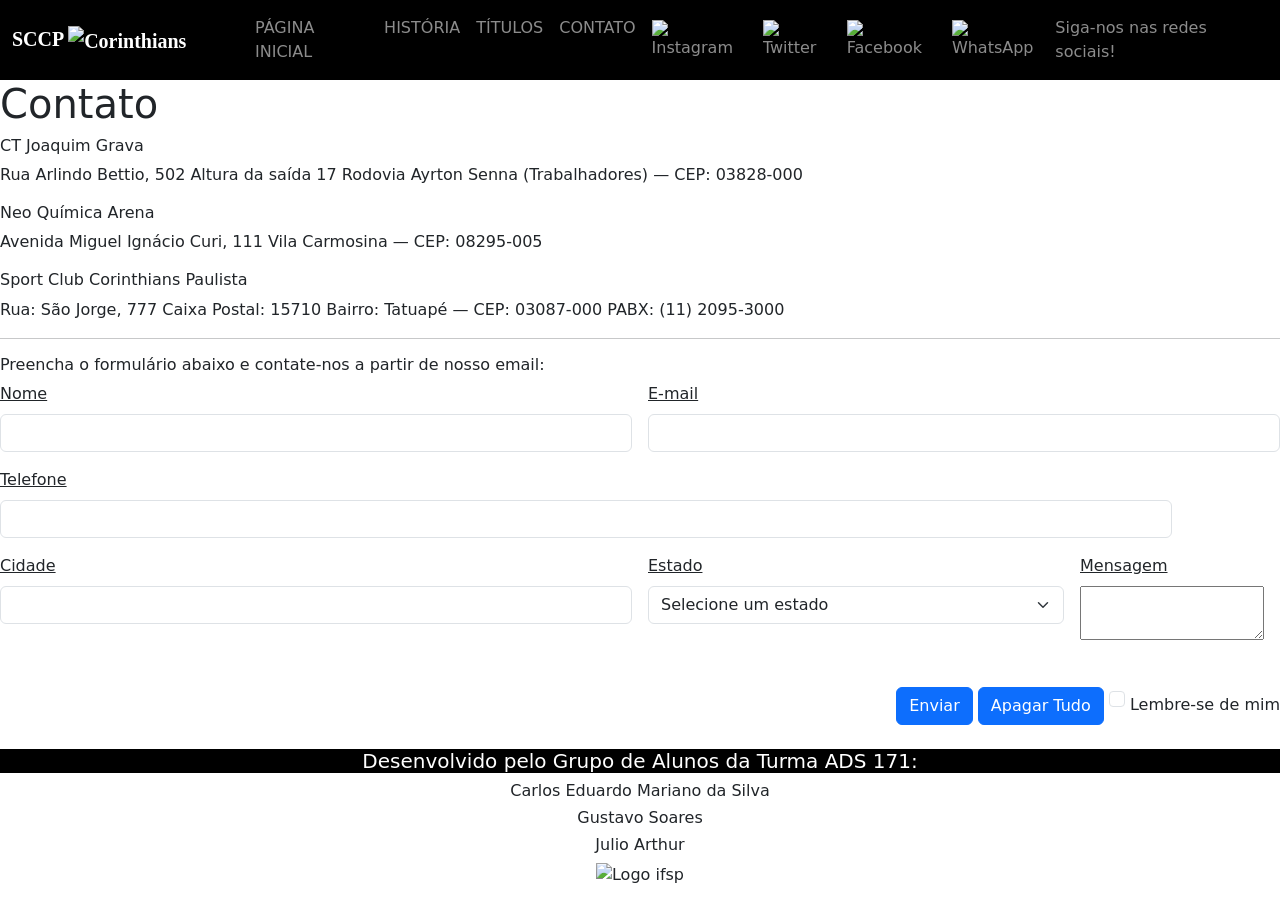
==== contato.html @ b01d052d "Criação do arquivo php e correção do footer" ====
<!DOCTYPE html>
<html lang="pt-br">

<head>
  <meta charset="UTF-8">
  <meta name="viewport" content="width=device-width, initial-scale=1.0">
  <title>Contato</title>
  <link rel="stylesheet" href="style.css" />
  <link rel="icon" type="image/x-icon" href="">
  <link href="https://cdn.jsdelivr.net/npm/bootstrap@5.3.8/dist/css/bootstrap.min.css" rel="stylesheet"
    integrity="sha384-sRIl4kxILFvY47J16cr9ZwB07vP4J8+LH7qKQnuqkuIAvNWLzeN8tE5YBujZqJLB" crossorigin="anonymous">
  <script src="https://cdn.jsdelivr.net/npm/bootstrap@5.3.8/dist/js/bootstrap.bundle.min.js"
    integrity="sha384-FKyoEForCGlyvwx9Hj09JcYn3nv7wiPVlz7YYwJrWVcXK/BmnVDxM+D2scQbITxI"
    crossorigin="anonymous"></script>
</head>

<body>
  <header>
    <nav class="navbar navbar-expand-lg navbar-dark bg-black">
      <div class="container-fluid">
        <a class="navbar-brand" href="#">SCCP
          <img src="https://i.pinimg.com/474x/9c/88/16/9c88169eb760b6997a465f216d7a9892.jpg" alt="Corinthians"
            width="20">
          <button class="navbar-toggler" type="button" data-bs-toggle="collapse" data-bs-target="#navbarText"
            aria-controls="navbarText" aria-expanded="false" aria-label="Toggle navigation">
            <span class="navbar-toggler-icon"></span>
          </button>
          <div class="collapse navbar-collapse" id="navbarText">
            <ul class="navbar-nav me-auto mb-2 mb-lg-0">
              <li class="nav-item">
                <a class="nav-link active" aria-current="page" href="#"></a>
              </li>
              <li class="nav-item">
                <a class="nav-link" href="index.html">PÁGINA INICIAL</a>
              </li>
              <li class="nav-item">
                <a class="nav-link" href="sobre.html">HISTÓRIA</a>
              </li>
              <li class="nav-item">
                <a class="nav-link" href="titulos.html">TÍTULOS</a>
              </li>
              <li class="nav-item">
                <a class="nav-link" href="contato.html">CONTATO</a>
              </li>
            </ul>


            <ul class="navbar-nav ms-auto">
              <li class="nav-item">
                <a class="nav-link" href="https://www.instagram.com/corinthians/" target="_blank">
                  <img src="https://static.corinthians.com.br/files/assets/svg/instagram.svg" alt="Instagram"
                    width="25">
                </a>
              </li>
              <li class="nav-item">
                <a class="nav-link" href="https://twitter.com/corinthians" target="_blank">
                  <img src="https://static.corinthians.com.br/img/twitter-x-v2.svg" alt="Twitter" width="25">
                </a>
              </li>
              <li class="nav-item">
                <a class="nav-link" href="https://www.facebook.com/corinthians" target="_blank">
                  <img src="https://static.corinthians.com.br/files/assets/svg/facebook.svg" alt="Facebook" width="25">
                </a>
              </li>
              <li class="nav-item">
                <a class="nav-link" href="https://whatsapp.com/channel/0029VaCskai4SpkH0Ja2ss2E" target="_blank">
                  <img src="https://static.corinthians.com.br/img/whatsapp_icone.png" alt="WhatsApp" width="25">
                </a>
              </li>
            </ul>
            <span class="navbar-text">Siga-nos nas redes sociais!</span>
          </div>
      </div>
    </nav>
  </header>
  <main>
    <h1>Contato</h1>

    <h6>CT Joaquim Grava</h6>
    <p>Rua Arlindo Bettio, 502 Altura da saída 17 Rodovia Ayrton Senna (Trabalhadores) — CEP: 03828-000</p>
    <h6>Neo Química Arena </h6>
    <p>Avenida Miguel Ignácio Curi, 111 Vila Carmosina — CEP: 08295-005</p>
    <h6>Sport Club Corinthians Paulista</h6>
    <p>Rua: São Jorge, 777 Caixa Postal: 15710 Bairro: Tatuapé — CEP: 03087-000 PABX: (11) 2095-3000</p>
    <hr>

    <h6>Preencha o formulário abaixo e contate-nos a partir de nosso email:</h6>
    <form class="row g-3" action="contato.php" method="POST">
      <div class="col-md-6">
        <label for="inputEmail4" class="form-label"><u>Nome</u></label>
        <input type="name" class="form-control" id="inputEmail4">
      </div>
      <div class="col-md-6">
        <label for="inputPassword4" class="form-label"><u>E-mail</u></label>
        <input type="email" class="form-control" id="inputPassword4">
      </div>
      <div class="col-11">
        <label for="inputAddress" class="form-label"><u>Telefone</u></label>
        <input type="tel" class="form-control" id="inputAddress">
      </div>
      <div class="col-md-6">
        <label for="inputCity" class="form-label"><u>Cidade</u></label>
        <input type="text" class="form-control" id="inputCity">
      </div>
      <div class="col-md-4">
        <label for="inputState" class="form-label"><u>Estado</u></label>
        <select id="inputState" class="form-select">
          <option value="">Selecione um estado</option>
          <option value="AC">Acre</option>
          <option value="AL">Alagoas</option>
          <option value="AP">Amapá</option>
          <option value="AM">Amazonas</option>
          <option value="BA">Bahia</option>
          <option value="CE">Ceará</option>
          <option value="DF">Distrito Federal</option>
          <option value="ES">Espírito Santo</option>
          <option value="GO">Goiás</option>
          <option value="MA">Maranhão</option>
          <option value="MT">Mato Grosso</option>
          <option value="MS">Mato Grosso do Sul</option>
          <option value="MG">Minas Gerais</option>
          <option value="PA">Pará</option>
          <option value="PB">Paraíba</option>
          <option value="PR">Paraná</option>
          <option value="PE">Pernambuco</option>
          <option value="PI">Piauí</option>
          <option value="RJ">Rio de Janeiro</option>
          <option value="RN">Rio Grande do Norte</option>
          <option value="RS">Rio Grande do Sul</option>
          <option value="RO">Rondônia</option>
          <option value="RR">Roraima</option>
          <option value="SC">Santa Catarina</option>
          <option value="SP">São Paulo</option>
          <option value="SE">Sergipe</option>
          <option value="TO">Tocantins</option>
        </select>
      </div>
      <div class="col-md-2">
        <label for="inputZip" class="form-label"><u>Mensagem</u></label><br>
        <textarea></textarea>
      </div>
      <div class="col-12">
      </div><br>
      <div class="col-12">
        <button type="submit" class="btn btn-primary">Enviar</button>
        <button type="reset" class="btn btn-primary">Apagar Tudo</button>
        <input class="form-check-input" type="checkbox" id="gridCheck">
        <label class="form-check-label" for="gridCheck">Lembre-se de mim</label>
      </div>
    </form>
  <br>
  </main>
  <footer>
    <h5 class="titulo_footer">Desenvolvido pelo Grupo de Alunos da Turma ADS 171: </h5>
    <h6 class="nome_footer">Carlos Eduardo Mariano da Silva</h6>
    <h6 class="nome_footer">Gustavo Soares</h6>
    <h6 class="nome_footer">Julio Arthur</h6>
    <div class="logo">
      <img src="https://www.cubatao.sp.gov.br/wp-content/uploads/2023/05/Fotos-postar-site-2023-05-12T100245.158.png"
        class="ifsp" alt="Logo ifsp">
    </div>
  </footer>
</body>
</html>
---- style.css ----
.navbar{
    background-color: black !important;
}
body{
    margin: 0;
    padding: 0;
}

.navbar{
    margin: 0;
    padding: 0;
    background-color: black !important;
}
.carousel-item{
    background-color: black;
}

.carousel-item img{
    width: 150%;
    height: 250px;
    object-fit: cover;
}

.navbar-brand{
    font-family: "Marker Felt", fantasy;
    font-size: 24px;
    font-weight: bold;
    color: white;
}
.contato{
    background-color: black;
}
table{
    width: 70%;
    margin: 0;
    text-align: center;
    
}

th{
    background-color: black;
    text-align: justify;
    color: white;
}

th, td{
    border: 1px solid #ccc;
    padding: 10px;
    text-align: center;
}
.col-12{
    text-align: right;
}
.ifsp{
    text-align: justify;
    width: 10%;
    height: 10%;
}
.titulo_footer{
    background-color: black;
    color: white;
}
.rounded{
    width: 35%;
    height: 30%;
}
footer{
    text-align: center;
}
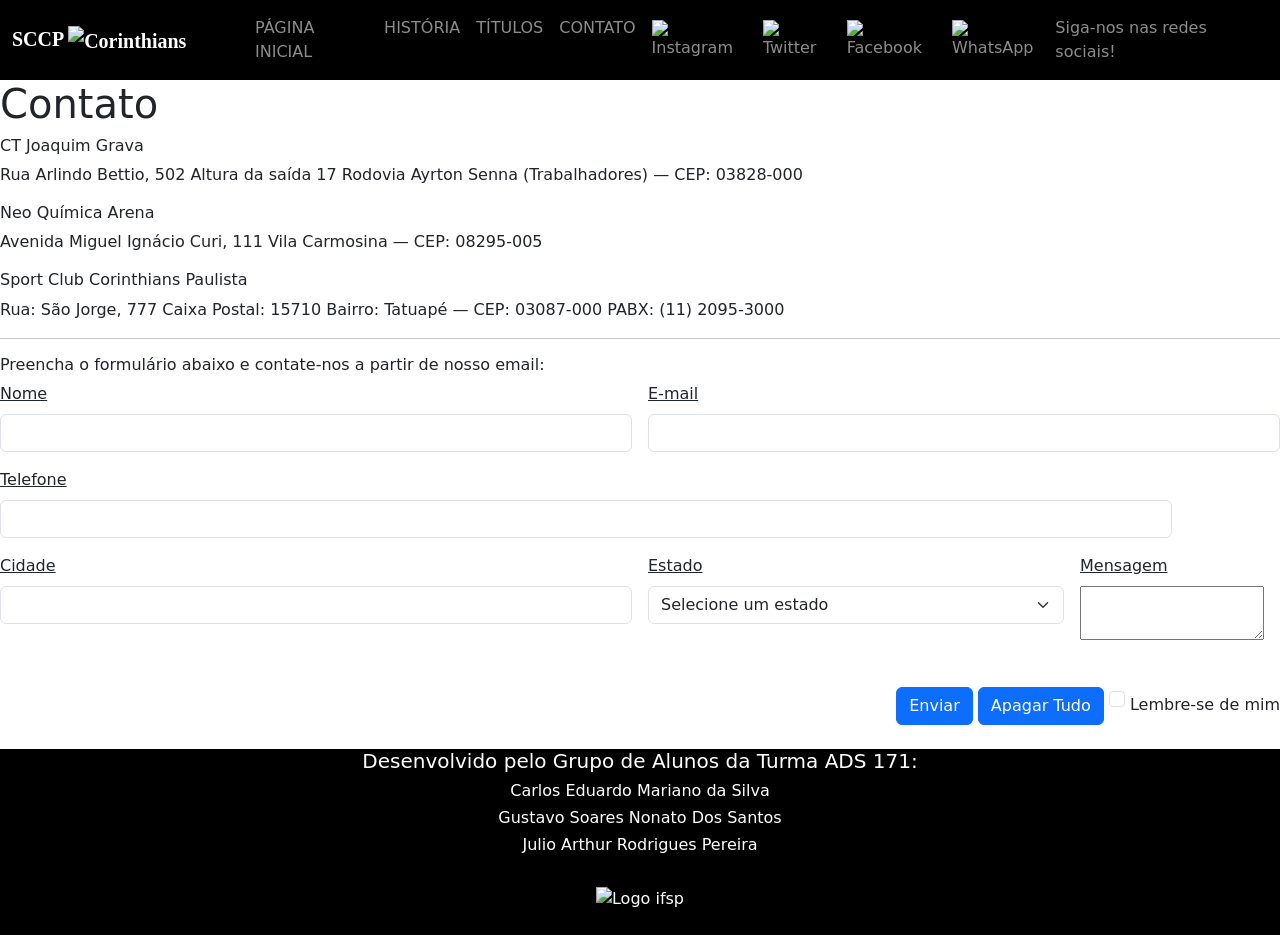
==== commit 2fc1a987: "Mudança de imagem do footer" ====
--- a/contato.html
+++ b/contato.html
@@ -153,12 +153,14 @@
   <footer>
     <h5 class="titulo_footer">Desenvolvido pelo Grupo de Alunos da Turma ADS 171: </h5>
     <h6 class="nome_footer">Carlos Eduardo Mariano da Silva</h6>
-    <h6 class="nome_footer">Gustavo Soares</h6>
-    <h6 class="nome_footer">Julio Arthur</h6>
+    <h6 class="nome_footer">Gustavo Soares Nonato Dos Santos</h6>
+    <h6 class="nome_footer">Julio Arthur Rodrigues Pereira</h6>
     <div class="logo">
-      <img src="https://www.cubatao.sp.gov.br/wp-content/uploads/2023/05/Fotos-postar-site-2023-05-12T100245.158.png"
+      <br>
+      <img width="300px" height="100px" src="https://integra.ifsp.edu.br/img/logos/ifsp/logo-instituto-horizontal-branco.png"
         class="ifsp" alt="Logo ifsp">
     </div>
+    <br>
   </footer>
 </body>
 </html>
--- a/style.css
+++ b/style.css
@@ -53,8 +53,7 @@
 }
 .ifsp{
     text-align: justify;
-    width: 10%;
-    height: 10%;
+    
 }
 .titulo_footer{
     background-color: black;
@@ -66,4 +65,6 @@
 }
 footer{
     text-align: center;
+    background-color: black;
+    color: white;
 }
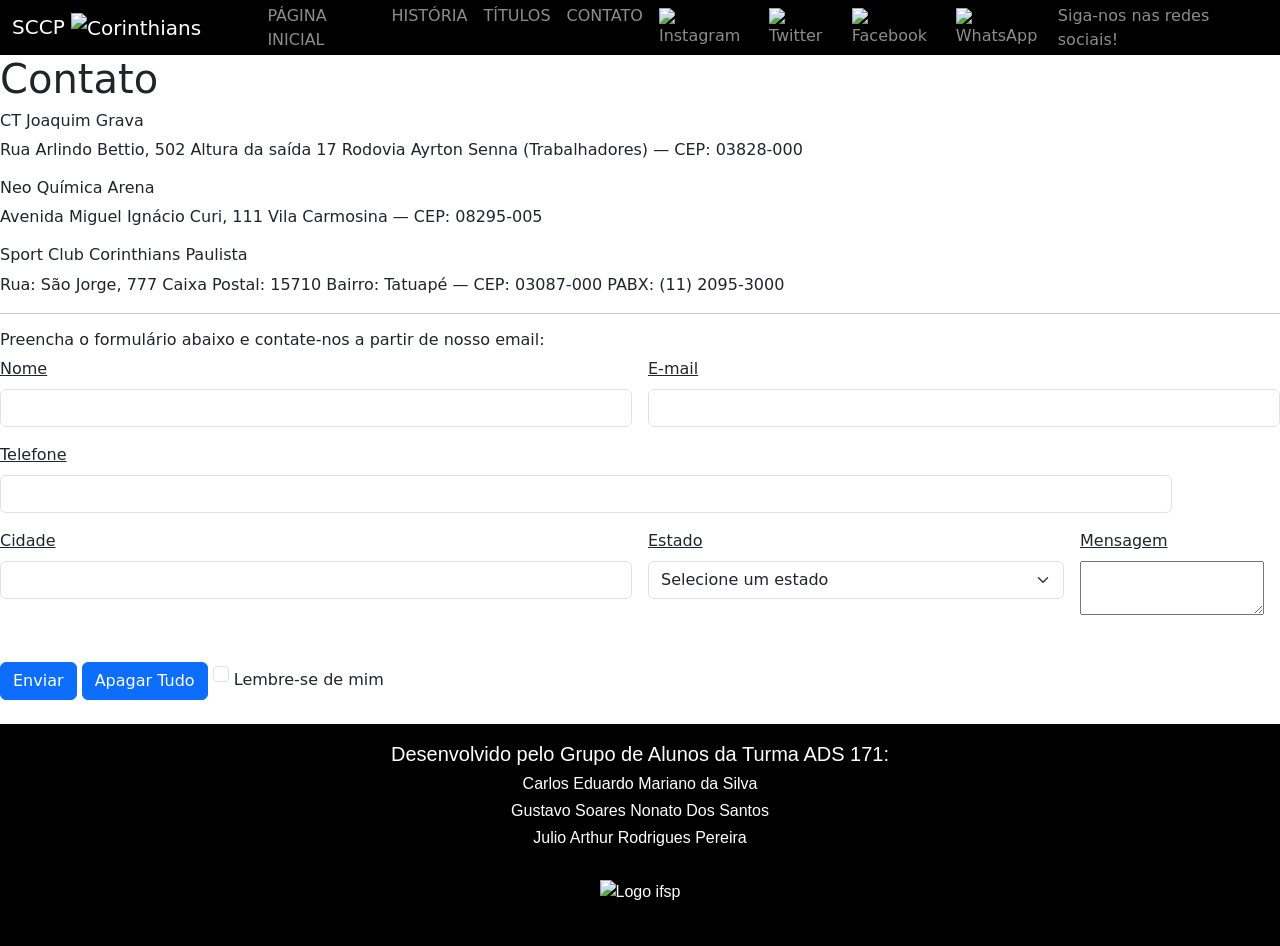
==== commit 9845f3e6: "Estilização da página inicial OK, história do Corinthians EM ANDAMENTO" ====
--- a/contato.html
+++ b/contato.html
@@ -1,166 +1,166 @@
-<!DOCTYPE html>
-<html lang="pt-br">
-
-<head>
-  <meta charset="UTF-8">
-  <meta name="viewport" content="width=device-width, initial-scale=1.0">
-  <title>Contato</title>
-  <link rel="stylesheet" href="style.css" />
-  <link rel="icon" type="image/x-icon" href="">
-  <link href="https://cdn.jsdelivr.net/npm/bootstrap@5.3.8/dist/css/bootstrap.min.css" rel="stylesheet"
-    integrity="sha384-sRIl4kxILFvY47J16cr9ZwB07vP4J8+LH7qKQnuqkuIAvNWLzeN8tE5YBujZqJLB" crossorigin="anonymous">
-  <script src="https://cdn.jsdelivr.net/npm/bootstrap@5.3.8/dist/js/bootstrap.bundle.min.js"
-    integrity="sha384-FKyoEForCGlyvwx9Hj09JcYn3nv7wiPVlz7YYwJrWVcXK/BmnVDxM+D2scQbITxI"
-    crossorigin="anonymous"></script>
-</head>
-
-<body>
-  <header>
-    <nav class="navbar navbar-expand-lg navbar-dark bg-black">
-      <div class="container-fluid">
-        <a class="navbar-brand" href="#">SCCP
-          <img src="https://i.pinimg.com/474x/9c/88/16/9c88169eb760b6997a465f216d7a9892.jpg" alt="Corinthians"
-            width="20">
-          <button class="navbar-toggler" type="button" data-bs-toggle="collapse" data-bs-target="#navbarText"
-            aria-controls="navbarText" aria-expanded="false" aria-label="Toggle navigation">
-            <span class="navbar-toggler-icon"></span>
-          </button>
-          <div class="collapse navbar-collapse" id="navbarText">
-            <ul class="navbar-nav me-auto mb-2 mb-lg-0">
-              <li class="nav-item">
-                <a class="nav-link active" aria-current="page" href="#"></a>
-              </li>
-              <li class="nav-item">
-                <a class="nav-link" href="index.html">PÁGINA INICIAL</a>
-              </li>
-              <li class="nav-item">
-                <a class="nav-link" href="sobre.html">HISTÓRIA</a>
-              </li>
-              <li class="nav-item">
-                <a class="nav-link" href="titulos.html">TÍTULOS</a>
-              </li>
-              <li class="nav-item">
-                <a class="nav-link" href="contato.html">CONTATO</a>
-              </li>
-            </ul>
-
-
-            <ul class="navbar-nav ms-auto">
-              <li class="nav-item">
-                <a class="nav-link" href="https://www.instagram.com/corinthians/" target="_blank">
-                  <img src="https://static.corinthians.com.br/files/assets/svg/instagram.svg" alt="Instagram"
-                    width="25">
-                </a>
-              </li>
-              <li class="nav-item">
-                <a class="nav-link" href="https://twitter.com/corinthians" target="_blank">
-                  <img src="https://static.corinthians.com.br/img/twitter-x-v2.svg" alt="Twitter" width="25">
-                </a>
-              </li>
-              <li class="nav-item">
-                <a class="nav-link" href="https://www.facebook.com/corinthians" target="_blank">
-                  <img src="https://static.corinthians.com.br/files/assets/svg/facebook.svg" alt="Facebook" width="25">
-                </a>
-              </li>
-              <li class="nav-item">
-                <a class="nav-link" href="https://whatsapp.com/channel/0029VaCskai4SpkH0Ja2ss2E" target="_blank">
-                  <img src="https://static.corinthians.com.br/img/whatsapp_icone.png" alt="WhatsApp" width="25">
-                </a>
-              </li>
-            </ul>
-            <span class="navbar-text">Siga-nos nas redes sociais!</span>
-          </div>
-      </div>
-    </nav>
-  </header>
-  <main>
-    <h1>Contato</h1>
-
-    <h6>CT Joaquim Grava</h6>
-    <p>Rua Arlindo Bettio, 502 Altura da saída 17 Rodovia Ayrton Senna (Trabalhadores) — CEP: 03828-000</p>
-    <h6>Neo Química Arena </h6>
-    <p>Avenida Miguel Ignácio Curi, 111 Vila Carmosina — CEP: 08295-005</p>
-    <h6>Sport Club Corinthians Paulista</h6>
-    <p>Rua: São Jorge, 777 Caixa Postal: 15710 Bairro: Tatuapé — CEP: 03087-000 PABX: (11) 2095-3000</p>
-    <hr>
-
-    <h6>Preencha o formulário abaixo e contate-nos a partir de nosso email:</h6>
-    <form class="row g-3" action="contato.php" method="POST">
-      <div class="col-md-6">
-        <label for="inputEmail4" class="form-label"><u>Nome</u></label>
-        <input type="name" class="form-control" id="inputEmail4">
-      </div>
-      <div class="col-md-6">
-        <label for="inputPassword4" class="form-label"><u>E-mail</u></label>
-        <input type="email" class="form-control" id="inputPassword4">
-      </div>
-      <div class="col-11">
-        <label for="inputAddress" class="form-label"><u>Telefone</u></label>
-        <input type="tel" class="form-control" id="inputAddress">
-      </div>
-      <div class="col-md-6">
-        <label for="inputCity" class="form-label"><u>Cidade</u></label>
-        <input type="text" class="form-control" id="inputCity">
-      </div>
-      <div class="col-md-4">
-        <label for="inputState" class="form-label"><u>Estado</u></label>
-        <select id="inputState" class="form-select">
-          <option value="">Selecione um estado</option>
-          <option value="AC">Acre</option>
-          <option value="AL">Alagoas</option>
-          <option value="AP">Amapá</option>
-          <option value="AM">Amazonas</option>
-          <option value="BA">Bahia</option>
-          <option value="CE">Ceará</option>
-          <option value="DF">Distrito Federal</option>
-          <option value="ES">Espírito Santo</option>
-          <option value="GO">Goiás</option>
-          <option value="MA">Maranhão</option>
-          <option value="MT">Mato Grosso</option>
-          <option value="MS">Mato Grosso do Sul</option>
-          <option value="MG">Minas Gerais</option>
-          <option value="PA">Pará</option>
-          <option value="PB">Paraíba</option>
-          <option value="PR">Paraná</option>
-          <option value="PE">Pernambuco</option>
-          <option value="PI">Piauí</option>
-          <option value="RJ">Rio de Janeiro</option>
-          <option value="RN">Rio Grande do Norte</option>
-          <option value="RS">Rio Grande do Sul</option>
-          <option value="RO">Rondônia</option>
-          <option value="RR">Roraima</option>
-          <option value="SC">Santa Catarina</option>
-          <option value="SP">São Paulo</option>
-          <option value="SE">Sergipe</option>
-          <option value="TO">Tocantins</option>
-        </select>
-      </div>
-      <div class="col-md-2">
-        <label for="inputZip" class="form-label"><u>Mensagem</u></label><br>
-        <textarea></textarea>
-      </div>
-      <div class="col-12">
-      </div><br>
-      <div class="col-12">
-        <button type="submit" class="btn btn-primary">Enviar</button>
-        <button type="reset" class="btn btn-primary">Apagar Tudo</button>
-        <input class="form-check-input" type="checkbox" id="gridCheck">
-        <label class="form-check-label" for="gridCheck">Lembre-se de mim</label>
-      </div>
-    </form>
-  <br>
-  </main>
-  <footer>
-    <h5 class="titulo_footer">Desenvolvido pelo Grupo de Alunos da Turma ADS 171: </h5>
-    <h6 class="nome_footer">Carlos Eduardo Mariano da Silva</h6>
-    <h6 class="nome_footer">Gustavo Soares Nonato Dos Santos</h6>
-    <h6 class="nome_footer">Julio Arthur Rodrigues Pereira</h6>
-    <div class="logo">
-      <br>
-      <img width="300px" height="100px" src="https://integra.ifsp.edu.br/img/logos/ifsp/logo-instituto-horizontal-branco.png"
-        class="ifsp" alt="Logo ifsp">
-    </div>
-    <br>
-  </footer>
-</body>
+<!DOCTYPE html>
+<html lang="pt-br">
+
+<head>
+  <meta charset="UTF-8">
+  <meta name="viewport" content="width=device-width, initial-scale=1.0">
+  <title>Contato</title>
+  <link rel="stylesheet" href="style.css" />
+  <link rel="icon" type="image/x-icon" href="">
+  <link href="https://cdn.jsdelivr.net/npm/bootstrap@5.3.8/dist/css/bootstrap.min.css" rel="stylesheet"
+    integrity="sha384-sRIl4kxILFvY47J16cr9ZwB07vP4J8+LH7qKQnuqkuIAvNWLzeN8tE5YBujZqJLB" crossorigin="anonymous">
+  <script src="https://cdn.jsdelivr.net/npm/bootstrap@5.3.8/dist/js/bootstrap.bundle.min.js"
+    integrity="sha384-FKyoEForCGlyvwx9Hj09JcYn3nv7wiPVlz7YYwJrWVcXK/BmnVDxM+D2scQbITxI"
+    crossorigin="anonymous"></script>
+</head>
+
+<body>
+  <header>
+    <nav class="navbar navbar-expand-lg navbar-dark bg-black">
+      <div class="container-fluid">
+        <a class="navbar-brand" href="#">SCCP
+          <img src="https://i.pinimg.com/474x/9c/88/16/9c88169eb760b6997a465f216d7a9892.jpg" alt="Corinthians"
+            width="20">
+          <button class="navbar-toggler" type="button" data-bs-toggle="collapse" data-bs-target="#navbarText"
+            aria-controls="navbarText" aria-expanded="false" aria-label="Toggle navigation">
+            <span class="navbar-toggler-icon"></span>
+          </button>
+          <div class="collapse navbar-collapse" id="navbarText">
+            <ul class="navbar-nav me-auto mb-2 mb-lg-0">
+              <li class="nav-item">
+                <a class="nav-link active" aria-current="page" href="#"></a>
+              </li>
+              <li class="nav-item">
+                <a class="nav-link" href="index.html">PÁGINA INICIAL</a>
+              </li>
+              <li class="nav-item">
+                <a class="nav-link" href="sobre.html">HISTÓRIA</a>
+              </li>
+              <li class="nav-item">
+                <a class="nav-link" href="titulos.html">TÍTULOS</a>
+              </li>
+              <li class="nav-item">
+                <a class="nav-link" href="contato.html">CONTATO</a>
+              </li>
+            </ul>
+
+
+            <ul class="navbar-nav ms-auto">
+              <li class="nav-item">
+                <a class="nav-link" href="https://www.instagram.com/corinthians/" target="_blank">
+                  <img src="https://static.corinthians.com.br/files/assets/svg/instagram.svg" alt="Instagram"
+                    width="25">
+                </a>
+              </li>
+              <li class="nav-item">
+                <a class="nav-link" href="https://twitter.com/corinthians" target="_blank">
+                  <img src="https://static.corinthians.com.br/img/twitter-x-v2.svg" alt="Twitter" width="25">
+                </a>
+              </li>
+              <li class="nav-item">
+                <a class="nav-link" href="https://www.facebook.com/corinthians" target="_blank">
+                  <img src="https://static.corinthians.com.br/files/assets/svg/facebook.svg" alt="Facebook" width="25">
+                </a>
+              </li>
+              <li class="nav-item">
+                <a class="nav-link" href="https://whatsapp.com/channel/0029VaCskai4SpkH0Ja2ss2E" target="_blank">
+                  <img src="https://static.corinthians.com.br/img/whatsapp_icone.png" alt="WhatsApp" width="25">
+                </a>
+              </li>
+            </ul>
+            <span class="navbar-text">Siga-nos nas redes sociais!</span>
+          </div>
+      </div>
+    </nav>
+  </header>
+  <main>
+    <h1>Contato</h1>
+
+    <h6>CT Joaquim Grava</h6>
+    <p>Rua Arlindo Bettio, 502 Altura da saída 17 Rodovia Ayrton Senna (Trabalhadores) — CEP: 03828-000</p>
+    <h6>Neo Química Arena </h6>
+    <p>Avenida Miguel Ignácio Curi, 111 Vila Carmosina — CEP: 08295-005</p>
+    <h6>Sport Club Corinthians Paulista</h6>
+    <p>Rua: São Jorge, 777 Caixa Postal: 15710 Bairro: Tatuapé — CEP: 03087-000 PABX: (11) 2095-3000</p>
+    <hr>
+
+    <h6>Preencha o formulário abaixo e contate-nos a partir de nosso email:</h6>
+    <form class="row g-3" action="contato.php" method="POST">
+      <div class="col-md-6">
+        <label for="inputEmail4" class="form-label"><u>Nome</u></label>
+        <input type="name" class="form-control" id="inputEmail4">
+      </div>
+      <div class="col-md-6">
+        <label for="inputPassword4" class="form-label"><u>E-mail</u></label>
+        <input type="email" class="form-control" id="inputPassword4">
+      </div>
+      <div class="col-11">
+        <label for="inputAddress" class="form-label"><u>Telefone</u></label>
+        <input type="tel" class="form-control" id="inputAddress">
+      </div>
+      <div class="col-md-6">
+        <label for="inputCity" class="form-label"><u>Cidade</u></label>
+        <input type="text" class="form-control" id="inputCity">
+      </div>
+      <div class="col-md-4">
+        <label for="inputState" class="form-label"><u>Estado</u></label>
+        <select id="inputState" class="form-select">
+          <option value="">Selecione um estado</option>
+          <option value="AC">Acre</option>
+          <option value="AL">Alagoas</option>
+          <option value="AP">Amapá</option>
+          <option value="AM">Amazonas</option>
+          <option value="BA">Bahia</option>
+          <option value="CE">Ceará</option>
+          <option value="DF">Distrito Federal</option>
+          <option value="ES">Espírito Santo</option>
+          <option value="GO">Goiás</option>
+          <option value="MA">Maranhão</option>
+          <option value="MT">Mato Grosso</option>
+          <option value="MS">Mato Grosso do Sul</option>
+          <option value="MG">Minas Gerais</option>
+          <option value="PA">Pará</option>
+          <option value="PB">Paraíba</option>
+          <option value="PR">Paraná</option>
+          <option value="PE">Pernambuco</option>
+          <option value="PI">Piauí</option>
+          <option value="RJ">Rio de Janeiro</option>
+          <option value="RN">Rio Grande do Norte</option>
+          <option value="RS">Rio Grande do Sul</option>
+          <option value="RO">Rondônia</option>
+          <option value="RR">Roraima</option>
+          <option value="SC">Santa Catarina</option>
+          <option value="SP">São Paulo</option>
+          <option value="SE">Sergipe</option>
+          <option value="TO">Tocantins</option>
+        </select>
+      </div>
+      <div class="col-md-2">
+        <label for="inputZip" class="form-label"><u>Mensagem</u></label><br>
+        <textarea></textarea>
+      </div>
+      <div class="col-12">
+      </div><br>
+      <div class="col-12">
+        <button type="submit" class="btn btn-primary">Enviar</button>
+        <button type="reset" class="btn btn-primary">Apagar Tudo</button>
+        <input class="form-check-input" type="checkbox" id="gridCheck">
+        <label class="form-check-label" for="gridCheck">Lembre-se de mim</label>
+      </div>
+    </form>
+  <br>
+  </main>
+  <footer>
+    <h5 class="titulo_footer">Desenvolvido pelo Grupo de Alunos da Turma ADS 171: </h5>
+    <h6 class="nome_footer">Carlos Eduardo Mariano da Silva</h6>
+    <h6 class="nome_footer">Gustavo Soares Nonato Dos Santos</h6>
+    <h6 class="nome_footer">Julio Arthur Rodrigues Pereira</h6>
+    <div class="logo">
+      <br>
+      <img width="300px" height="100px" src="https://integra.ifsp.edu.br/img/logos/ifsp/logo-instituto-horizontal-branco.png"
+        class="ifsp" alt="Logo ifsp">
+    </div>
+    <br>
+  </footer>
+</body>
 </html>
--- a/style.css
+++ b/style.css
@@ -1,70 +1,84 @@
-.navbar{
-    background-color: black !important;
-}
-body{
-    margin: 0;
-    padding: 0;
-}
-
-.navbar{
-    margin: 0;
-    padding: 0;
-    background-color: black !important;
-}
-.carousel-item{
-    background-color: black;
-}
-
-.carousel-item img{
-    width: 150%;
-    height: 250px;
-    object-fit: cover;
-}
-
-.navbar-brand{
-    font-family: "Marker Felt", fantasy;
-    font-size: 24px;
-    font-weight: bold;
-    color: white;
-}
-.contato{
-    background-color: black;
-}
-table{
-    width: 70%;
-    margin: 0;
-    text-align: center;
-    
-}
-
-th{
-    background-color: black;
-    text-align: justify;
-    color: white;
-}
-
-th, td{
-    border: 1px solid #ccc;
-    padding: 10px;
-    text-align: center;
-}
-.col-12{
-    text-align: right;
-}
-.ifsp{
-    text-align: justify;
-    
-}
-.titulo_footer{
-    background-color: black;
-    color: white;
-}
-.rounded{
-    width: 35%;
-    height: 30%;
-}
-footer{
-    text-align: center;
-    background-color: black;
-    color: white;
+html, body {
+    margin: 0;
+    padding: 0;
+    width: 100%;
+    min-height: 100vh;
+    overflow-x: hidden;
+    background: #000;
+}
+
+body {
+    font-family: 'Barlow', sans-serif;
+    display: flex;
+    flex-direction: column;
+}
+
+/* Navbar fixa no topo */
+.navbar {
+    background: #000 !important;
+    height: 55px;
+    flex-shrink: 0;
+}
+
+/* Hero menor */
+.hero {
+    background: linear-gradient(to right, #000, #1a1a1a);
+    color: #fff;
+    padding: 55px 10%;
+    flex-shrink: 0;
+}
+
+.hero h1 {
+    font-size: 3rem;
+    font-weight: 800;
+    text-transform: uppercase;
+}
+
+.hero p {
+    max-width: 650px;
+    line-height: 1.7;
+}
+
+.botao-hero {
+    display: inline-block;
+    margin-top: 20px;
+    background: #fff;
+    color: #000;
+    padding: 12px 25px;
+    border-radius: 6px;
+    font-weight: 700;
+    text-decoration: none;
+}
+
+/* Carrossel preenchendo o espaço restante */
+.carousel {
+    margin: 0;
+    padding: 0;
+    width: 100%;
+    flex: 1;
+    overflow: hidden;
+}
+
+.carousel-inner,
+.carousel-item {
+    width: 100%;
+    height: 100%;
+    object-fit: contain;
+    background: vb;
+}
+
+.carousel-item img {
+    width: 100%;
+    height: 70vh;
+    object-fit: cover;
+}
+
+/* Rodapé fixo no final da tela */
+footer {
+    background: #000;
+    color: #fff;
+    text-align: center;
+    padding: 18px;
+    flex-shrink: 0;
+    font-family: 'Barlow', sans-serif;
 }
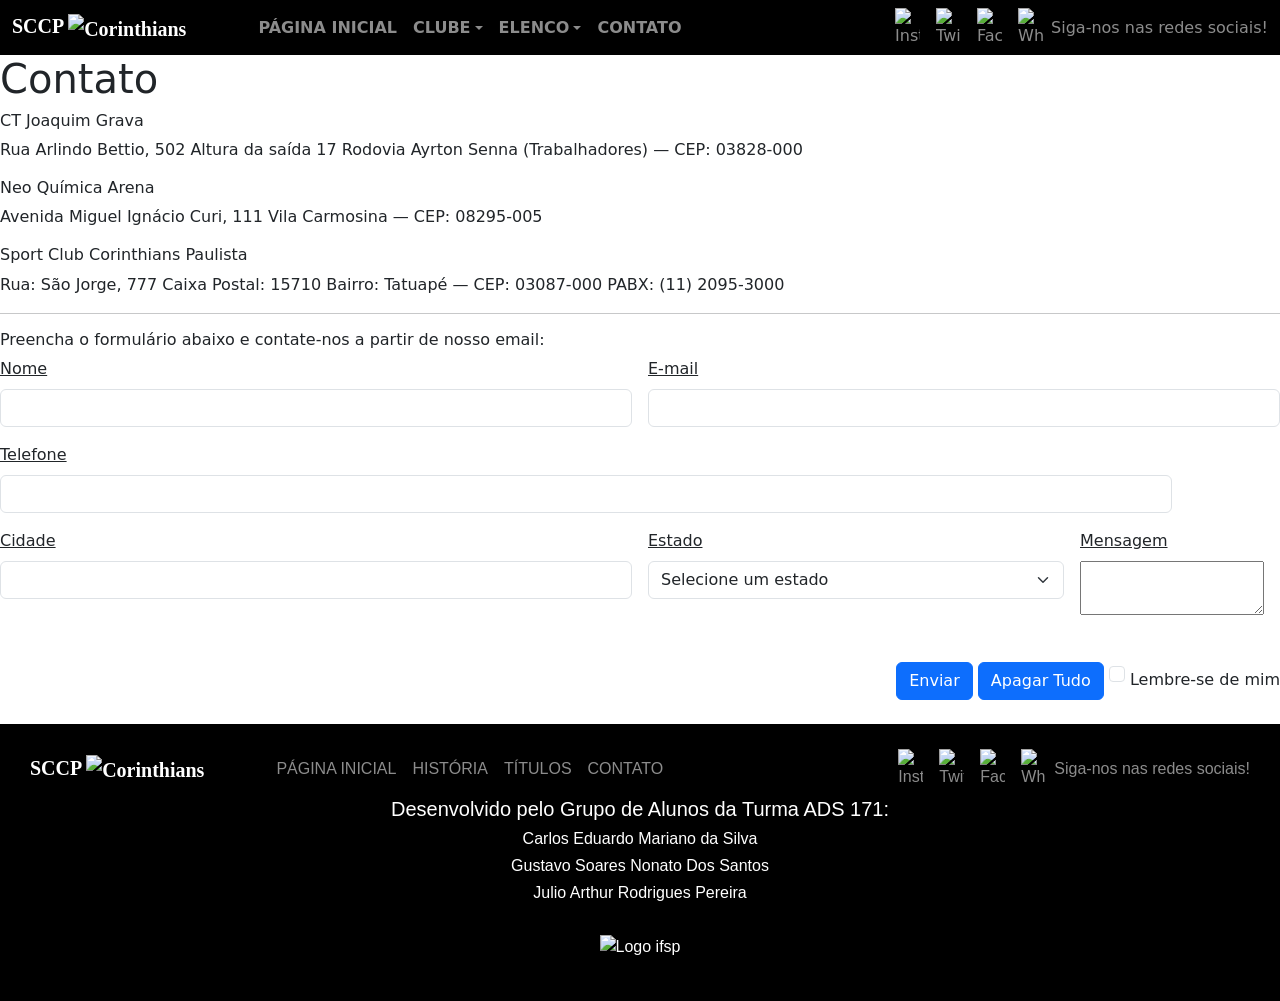
==== commit b22b3faf: "Add files via upload" ====
--- a/contato.html
+++ b/contato.html
@@ -19,8 +19,7 @@
     <nav class="navbar navbar-expand-lg navbar-dark bg-black">
       <div class="container-fluid">
         <a class="navbar-brand" href="#">SCCP
-          <img src="https://i.pinimg.com/474x/9c/88/16/9c88169eb760b6997a465f216d7a9892.jpg" alt="Corinthians"
-            width="20">
+          <img src="https://i.pinimg.com/474x/9c/88/16/9c88169eb760b6997a465f216d7a9892.jpg" alt="Corinthians" width="20">
           <button class="navbar-toggler" type="button" data-bs-toggle="collapse" data-bs-target="#navbarText"
             aria-controls="navbarText" aria-expanded="false" aria-label="Toggle navigation">
             <span class="navbar-toggler-icon"></span>
@@ -31,25 +30,55 @@
                 <a class="nav-link active" aria-current="page" href="#"></a>
               </li>
               <li class="nav-item">
-                <a class="nav-link" href="index.html">PÁGINA INICIAL</a>
-              </li>
-              <li class="nav-item">
-                <a class="nav-link" href="sobre.html">HISTÓRIA</a>
-              </li>
-              <li class="nav-item">
-                <a class="nav-link" href="titulos.html">TÍTULOS</a>
-              </li>
-              <li class="nav-item">
-                <a class="nav-link" href="contato.html">CONTATO</a>
-              </li>
-            </ul>
-
-
+                <a class="nav-link" href="index.html"><strong>PÁGINA INICIAL</strong></a>
+              </li>
+            
+               <li class="nav-item dropdown">
+            <a class="nav-link dropdown-toggle"
+               href="#"
+               role="button"
+               data-bs-toggle="dropdown"
+               aria-expanded="false">
+              <strong>CLUBE</strong>
+            </a>
+
+            <ul class="dropdown-menu" style="background-color: black;">
+              <li>
+                <a class="dropdown-item" href="sobre.html" style="color: white;"><strong>HISTÓRIA</strong></a>
+              </li>
+              <li>
+                <a class="dropdown-item" href="titulos.html" style="color: white;"><strong>TÍTULOS</strong></a>
+              </li>
+            </ul>
+          </li>
+             
+               <li class="nav-item dropdown">
+            <a class="nav-link dropdown-toggle"
+               href="#"
+               role="button"
+               data-bs-toggle="dropdown"
+               aria-expanded="false">
+              <strong>ELENCO</strong>
+            </a>
+
+            <ul class="dropdown-menu" style="background-color: black;">
+              <li>
+                <a class="dropdown-item" href="masculino.html" style="color: white;">ELENCO MASC.</a>
+              </li>
+              <li>
+                <a class="dropdown-item" href="feminino.html" style="color: white;">ELENCO FEM.</a>
+              </li>
+            </ul>
+              <li class="nav-item">
+                <a class="nav-link" href="contato.html"><strong>CONTATO</strong></a>
+              </li>
+            </ul>
+  
+  
             <ul class="navbar-nav ms-auto">
               <li class="nav-item">
                 <a class="nav-link" href="https://www.instagram.com/corinthians/" target="_blank">
-                  <img src="https://static.corinthians.com.br/files/assets/svg/instagram.svg" alt="Instagram"
-                    width="25">
+                  <img src="https://static.corinthians.com.br/files/assets/svg/instagram.svg" alt="Instagram" width="25">
                 </a>
               </li>
               <li class="nav-item">
@@ -151,6 +180,62 @@
   <br>
   </main>
   <footer>
+    <nav class="navbar navbar-expand-lg navbar-dark bg-black">
+      <div class="container-fluid">
+        <a class="navbar-brand" href="#">SCCP
+          <img src="https://i.pinimg.com/474x/9c/88/16/9c88169eb760b6997a465f216d7a9892.jpg" alt="Corinthians"
+            width="20">
+          <button class="navbar-toggler" type="button" data-bs-toggle="collapse" data-bs-target="#navbarText"
+            aria-controls="navbarText" aria-expanded="false" aria-label="Toggle navigation">
+            <span class="navbar-toggler-icon"></span>
+          </button>
+          <div class="collapse navbar-collapse" id="navbarText">
+            <ul class="navbar-nav me-auto mb-2 mb-lg-0">
+              <li class="nav-item">
+                <a class="nav-link active" aria-current="page" href="#"></a>
+              </li>
+              <li class="nav-item">
+                <a class="nav-link" href="index.html">PÁGINA INICIAL</a>
+              </li>
+              <li class="nav-item">
+                <a class="nav-link" href="sobre.html">HISTÓRIA</a>
+              </li>
+              <li class="nav-item">
+                <a class="nav-link" href="titulos.html">TÍTULOS</a>
+              </li>
+              <li class="nav-item">
+                <a class="nav-link" href="contato.html">CONTATO</a>
+              </li>
+            </ul>
+
+
+            <ul class="navbar-nav ms-auto">
+              <li class="nav-item">
+                <a class="nav-link" href="https://www.instagram.com/corinthians/" target="_blank">
+                  <img src="https://static.corinthians.com.br/files/assets/svg/instagram.svg" alt="Instagram"
+                    width="25">
+                </a>
+              </li>
+              <li class="nav-item">
+                <a class="nav-link" href="https://twitter.com/corinthians" target="_blank">
+                  <img src="https://static.corinthians.com.br/img/twitter-x-v2.svg" alt="Twitter" width="25">
+                </a>
+              </li>
+              <li class="nav-item">
+                <a class="nav-link" href="https://www.facebook.com/corinthians" target="_blank">
+                  <img src="https://static.corinthians.com.br/files/assets/svg/facebook.svg" alt="Facebook" width="25">
+                </a>
+              </li>
+              <li class="nav-item">
+                <a class="nav-link" href="https://whatsapp.com/channel/0029VaCskai4SpkH0Ja2ss2E" target="_blank">
+                  <img src="https://static.corinthians.com.br/img/whatsapp_icone.png" alt="WhatsApp" width="25">
+                </a>
+              </li>
+            </ul>
+            <span class="navbar-text">Siga-nos nas redes sociais!</span>
+          </div>
+      </div>
+    </nav>
     <h5 class="titulo_footer">Desenvolvido pelo Grupo de Alunos da Turma ADS 171: </h5>
     <h6 class="nome_footer">Carlos Eduardo Mariano da Silva</h6>
     <h6 class="nome_footer">Gustavo Soares Nonato Dos Santos</h6>
--- a/style.css
+++ b/style.css
@@ -50,7 +50,6 @@
     text-decoration: none;
 }
 
-/* Carrossel preenchendo o espaço restante */
 .carousel {
     margin: 0;
     padding: 0;
@@ -73,7 +72,6 @@
     object-fit: cover;
 }
 
-/* Rodapé fixo no final da tela */
 footer {
     background: #000;
     color: #fff;
@@ -81,4 +79,109 @@
     padding: 18px;
     flex-shrink: 0;
     font-family: 'Barlow', sans-serif;
-}+}
+.navbar{
+    background-color: black !important;
+}
+body{
+    margin: 0;
+    padding: 0;
+}
+
+.navbar{
+    margin: 0;
+    padding: 0;
+    background-color: black !important;
+    align-items: center;
+}
+.navbar-nav .nav-link{
+    display: flex;
+    align-items: center;
+    height: 100%;
+}
+.nav-item{
+    color: white;
+}
+.carousel-item{
+    background-color: black;
+}
+
+.carousel-item img{
+    width: 150%;
+    height: 250px;
+    object-fit: cover;
+}
+
+.navbar-brand{
+    font-family: "Marker Felt", fantasy;
+    font-size: 24px;
+    font-weight: bold;
+    color: white;
+}
+.contato{
+    background-color: black;
+}
+table{
+    width: 70%;
+    margin: 0;
+    text-align: center;
+    
+}
+
+th{
+    background-color: black;
+    text-align: justify;
+    color: white;
+}
+
+th, td{
+    border: 1px solid #ccc;
+    padding: 10px;
+    text-align: center;
+}
+.col-12{
+    text-align: right;
+}
+.ifsp{
+    text-align: justify;
+    
+}
+.titulo_footer{
+    background-color: black;
+    color: white;
+}
+.rounded{
+    width: 35%;
+    height: 30%;
+}
+footer{
+    text-align: center;
+    background-color: black;
+    color: white;
+}
+.dropdown-item:hover{
+    background-color: #333;
+    color: white;
+}
+.elencom{
+    height: 500px;
+    background-image:  linear-gradient(rgba(0,0,0,.6), rgba(0,0,0,.6)),
+    url(https://soutimao.com.br/wp-content/uploads/2022/04/eLENCO-coRINTHIANS.jpg);
+    background-size: cover;
+    background-position: center;
+    height: 300px;
+
+    display: flex;
+    flex-direction: column;
+    justify-content: center;
+    align-items: center;
+
+    color: white;
+    text-align: center;
+}
+
+.elencom h1{
+    font-size: 4rem;
+    text-shadow: 2px 2px 8px black;
+}
+
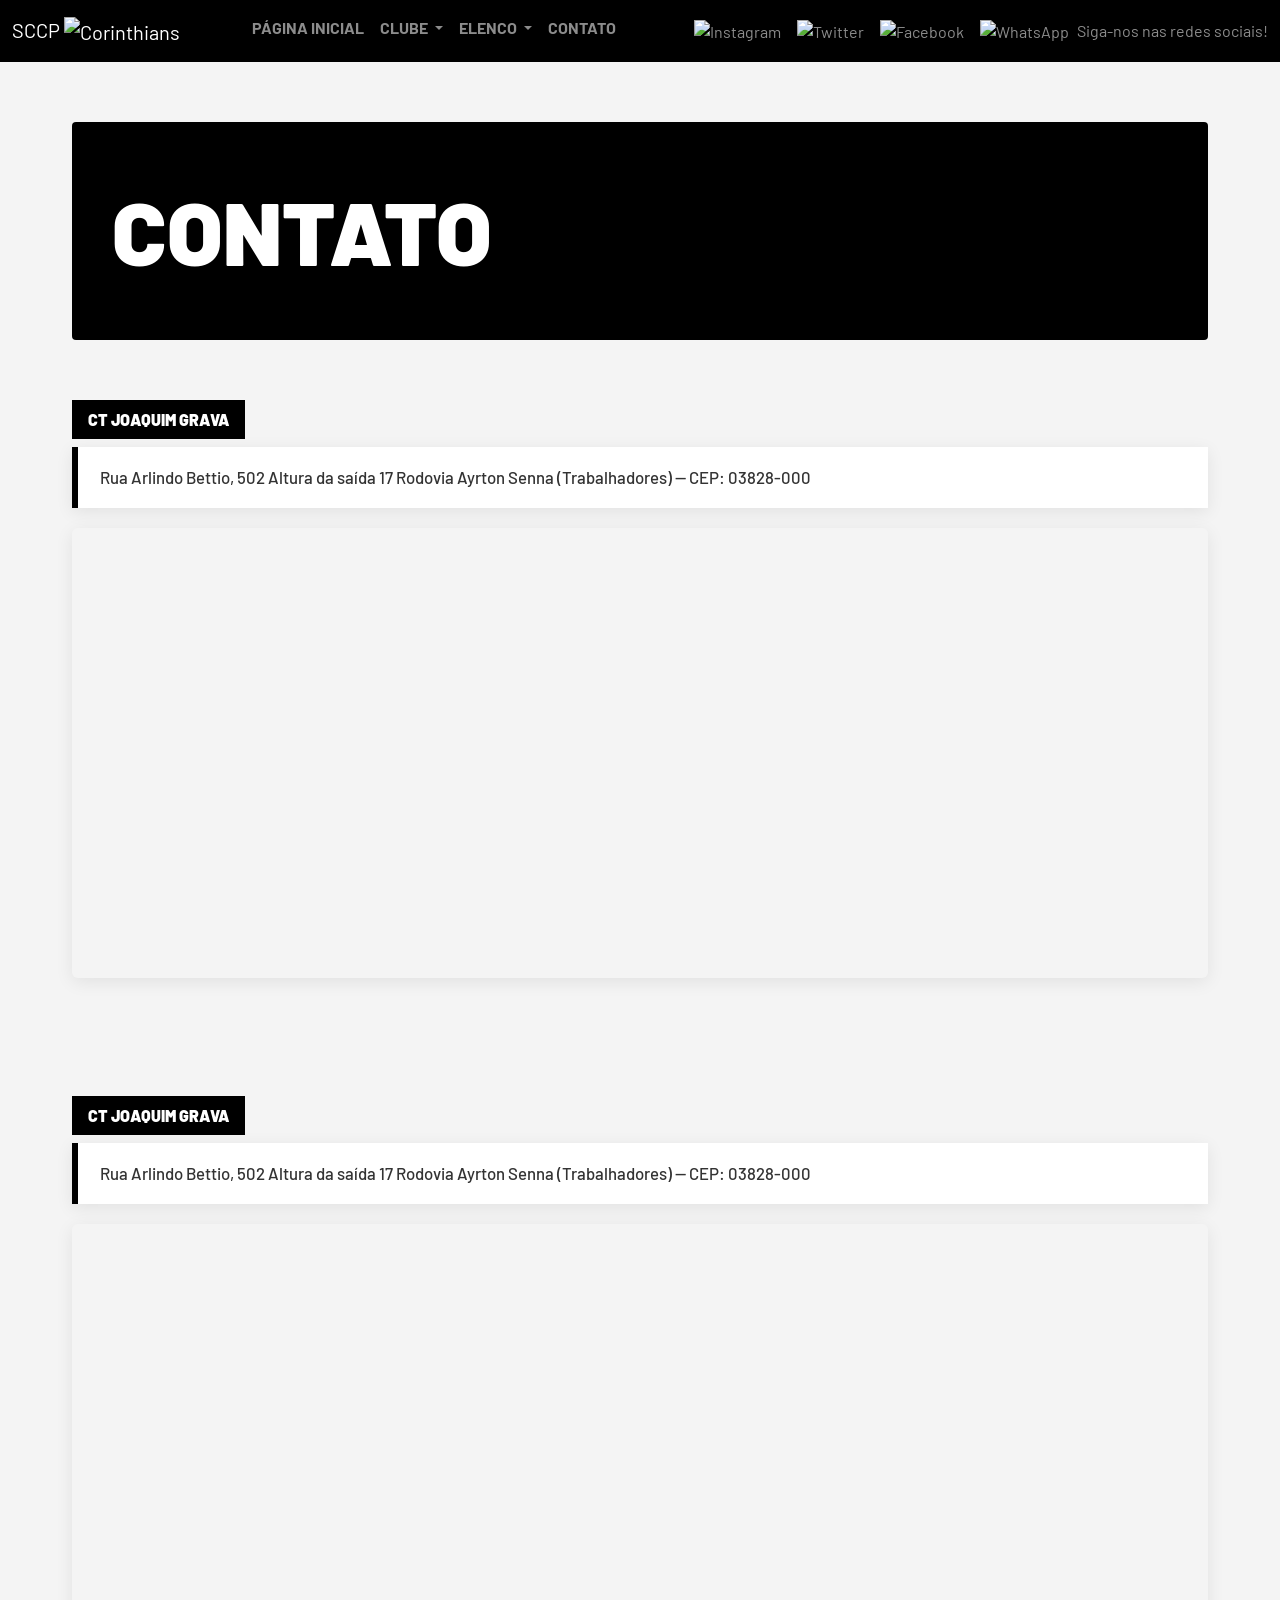
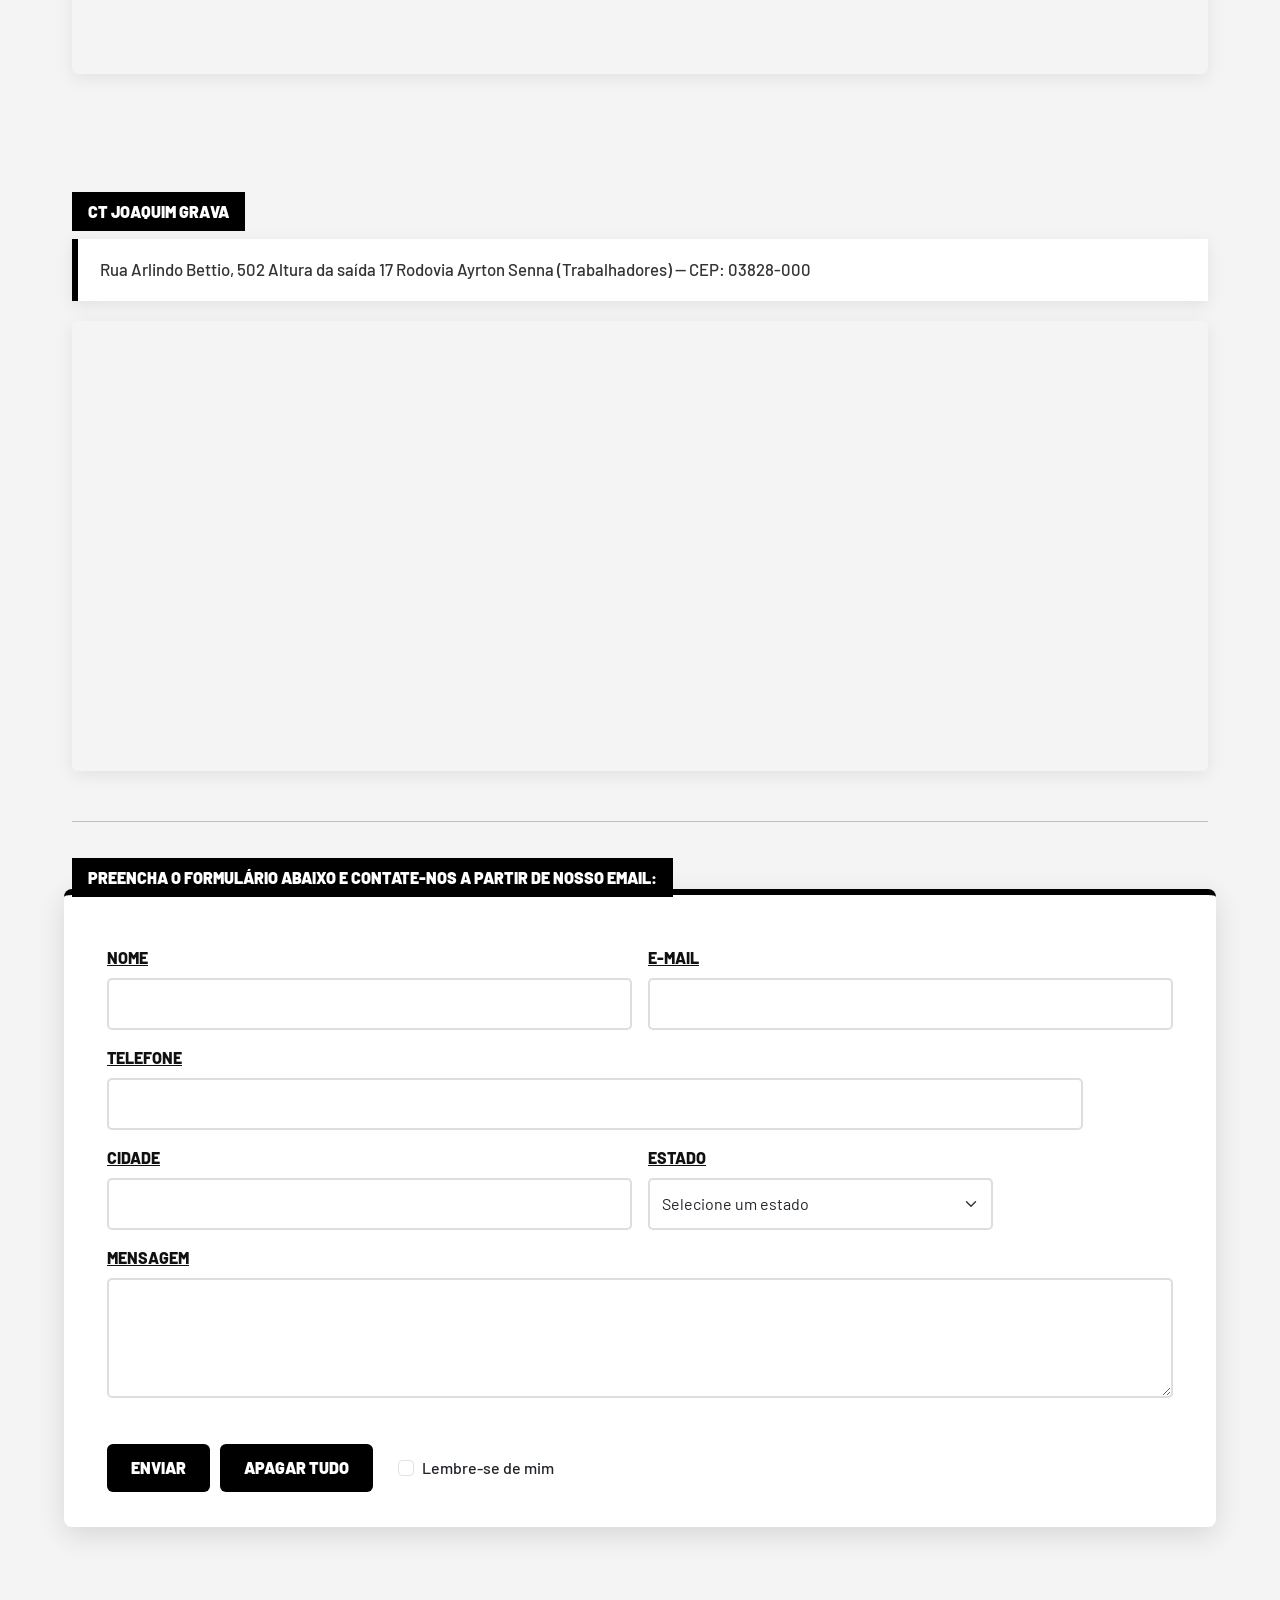
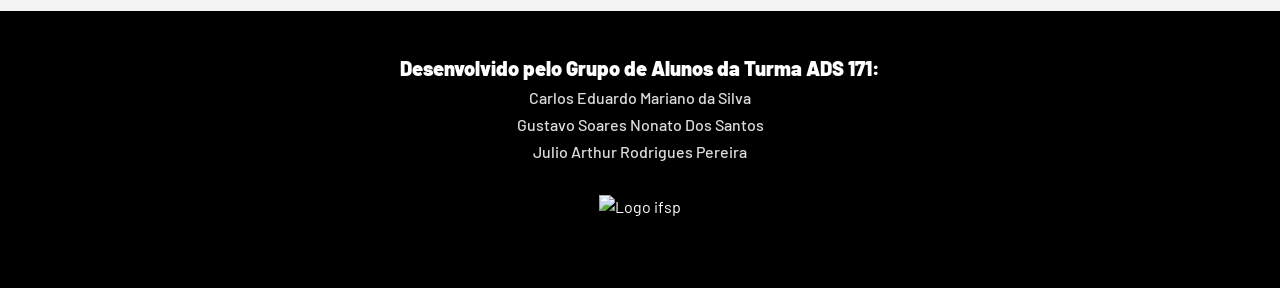
==== commit b19130c1: "Estilização do site concluída" ====
--- a/contato.html
+++ b/contato.html
@@ -4,9 +4,9 @@
 <head>
   <meta charset="UTF-8">
   <meta name="viewport" content="width=device-width, initial-scale=1.0">
-  <title>Contato</title>
-  <link rel="stylesheet" href="style.css" />
-  <link rel="icon" type="image/x-icon" href="">
+  <title>Corinthians | Contato</title>
+  <link rel="stylesheet" href="CSS/contato.css" />
+  <link rel="icon" type="image/png" href="https://images.seeklogo.com/logo-png/52/2/corinthians-logo-png_seeklogo-523140.png">
   <link href="https://cdn.jsdelivr.net/npm/bootstrap@5.3.8/dist/css/bootstrap.min.css" rel="stylesheet"
     integrity="sha384-sRIl4kxILFvY47J16cr9ZwB07vP4J8+LH7qKQnuqkuIAvNWLzeN8tE5YBujZqJLB" crossorigin="anonymous">
   <script src="https://cdn.jsdelivr.net/npm/bootstrap@5.3.8/dist/js/bootstrap.bundle.min.js"
@@ -105,12 +105,39 @@
   <main>
     <h1>Contato</h1>
 
+    <section class="localizacao">
     <h6>CT Joaquim Grava</h6>
-    <p>Rua Arlindo Bettio, 502 Altura da saída 17 Rodovia Ayrton Senna (Trabalhadores) — CEP: 03828-000</p>
-    <h6>Neo Química Arena </h6>
-    <p>Avenida Miguel Ignácio Curi, 111 Vila Carmosina — CEP: 08295-005</p>
-    <h6>Sport Club Corinthians Paulista</h6>
-    <p>Rua: São Jorge, 777 Caixa Postal: 15710 Bairro: Tatuapé — CEP: 03087-000 PABX: (11) 2095-3000</p>
+
+      <p>
+        Rua Arlindo Bettio, 502 Altura da saída 17 Rodovia Ayrton Senna
+        (Trabalhadores) — CEP: 03828-000
+      </p>
+
+    <iframe src="https://www.google.com/maps/embed?pb=!1m18!1m12!1m3!1d3659.185804977536!2d-46.50772539999999!3d-23.489816100000002!2m3!1f0!2f0!3f0!3m2!1i1024!2i768!4f13.1!3m3!1m2!1s0x94ce607223976205%3A0xa664bb87be582339!2sCT%20DR.%20Joaquim%20Grava!5e0!3m2!1spt-BR!2sbr!4v1781578765339!5m2!1spt-BR!2sbr" width="600" height="450" style="border:0;" allowfullscreen="" loading="lazy" referrerpolicy="no-referrer-when-downgrade"></iframe><br><br>
+    </section>
+
+    <section class="localizacao">
+    <h6>CT Joaquim Grava</h6>
+
+      <p>
+        Rua Arlindo Bettio, 502 Altura da saída 17 Rodovia Ayrton Senna
+        (Trabalhadores) — CEP: 03828-000
+      </p>
+
+      <iframe src="https://www.google.com/maps/embed?pb=!1m18!1m12!1m3!1d3657.6452769007133!2d-46.476806225021605!3d-23.545257461000006!2m3!1f0!2f0!3f0!3m2!1i1024!2i768!4f13.1!3m3!1m2!1s0x94ce66dec98fb855%3A0xf2b061ffbcd2ecf8!2sNeo%20Qu%C3%ADmica%20Arena!5e0!3m2!1spt-BR!2sbr!4v1781578815647!5m2!1spt-BR!2sbr" width="600" height="450" style="border:0;" allowfullscreen="" loading="lazy" referrerpolicy="no-referrer-when-downgrade"></iframe><br><br>
+    </section>
+    
+
+    <section class="localizacao">
+    <h6>CT Joaquim Grava</h6>
+
+      <p>
+        Rua Arlindo Bettio, 502 Altura da saída 17 Rodovia Ayrton Senna
+        (Trabalhadores) — CEP: 03828-000
+      </p>
+
+    <iframe src="https://www.google.com/maps/embed?pb=!1m18!1m12!1m3!1d3658.184054297144!2d-46.56898492502241!3d-23.525881660288967!2m3!1f0!2f0!3f0!3m2!1i1024!2i768!4f13.1!3m3!1m2!1s0x94ce5ee31dbf9d31%3A0xbb98c8ac09d3a438!2sSport%20Club%20Corinthians%20Paulista!5e0!3m2!1spt-BR!2sbr!4v1781578846802!5m2!1spt-BR!2sbr" width="600" height="450" style="border:0;" allowfullscreen="" loading="lazy" referrerpolicy="no-referrer-when-downgrade"></iframe>
+    </section>
     <hr>
 
     <h6>Preencha o formulário abaixo e contate-nos a partir de nosso email:</h6>
@@ -164,78 +191,35 @@
           <option value="TO">Tocantins</option>
         </select>
       </div>
-      <div class="col-md-2">
+      <div class="col-md-12">
         <label for="inputZip" class="form-label"><u>Mensagem</u></label><br>
         <textarea></textarea>
       </div>
       <div class="col-12">
       </div><br>
-      <div class="col-12">
-        <button type="submit" class="btn btn-primary">Enviar</button>
-        <button type="reset" class="btn btn-primary">Apagar Tudo</button>
+      <div class="form-actions">
+    <div class="botoes">
+        <button type="submit" class="btn btn-primary">
+            Enviar
+        </button>
+
+        <button type="reset" class="btn btn-primary">
+            Apagar Tudo
+        </button>
+    </div>
+
+    <div class="lembrar">
         <input class="form-check-input" type="checkbox" id="gridCheck">
-        <label class="form-check-label" for="gridCheck">Lembre-se de mim</label>
-      </div>
+
+        <label class="form-check-label" for="gridCheck">
+            Lembre-se de mim
+        </label>
+    </div>
+</div>
     </form>
   <br>
   </main>
   <footer>
-    <nav class="navbar navbar-expand-lg navbar-dark bg-black">
-      <div class="container-fluid">
-        <a class="navbar-brand" href="#">SCCP
-          <img src="https://i.pinimg.com/474x/9c/88/16/9c88169eb760b6997a465f216d7a9892.jpg" alt="Corinthians"
-            width="20">
-          <button class="navbar-toggler" type="button" data-bs-toggle="collapse" data-bs-target="#navbarText"
-            aria-controls="navbarText" aria-expanded="false" aria-label="Toggle navigation">
-            <span class="navbar-toggler-icon"></span>
-          </button>
-          <div class="collapse navbar-collapse" id="navbarText">
-            <ul class="navbar-nav me-auto mb-2 mb-lg-0">
-              <li class="nav-item">
-                <a class="nav-link active" aria-current="page" href="#"></a>
-              </li>
-              <li class="nav-item">
-                <a class="nav-link" href="index.html">PÁGINA INICIAL</a>
-              </li>
-              <li class="nav-item">
-                <a class="nav-link" href="sobre.html">HISTÓRIA</a>
-              </li>
-              <li class="nav-item">
-                <a class="nav-link" href="titulos.html">TÍTULOS</a>
-              </li>
-              <li class="nav-item">
-                <a class="nav-link" href="contato.html">CONTATO</a>
-              </li>
-            </ul>
-
-
-            <ul class="navbar-nav ms-auto">
-              <li class="nav-item">
-                <a class="nav-link" href="https://www.instagram.com/corinthians/" target="_blank">
-                  <img src="https://static.corinthians.com.br/files/assets/svg/instagram.svg" alt="Instagram"
-                    width="25">
-                </a>
-              </li>
-              <li class="nav-item">
-                <a class="nav-link" href="https://twitter.com/corinthians" target="_blank">
-                  <img src="https://static.corinthians.com.br/img/twitter-x-v2.svg" alt="Twitter" width="25">
-                </a>
-              </li>
-              <li class="nav-item">
-                <a class="nav-link" href="https://www.facebook.com/corinthians" target="_blank">
-                  <img src="https://static.corinthians.com.br/files/assets/svg/facebook.svg" alt="Facebook" width="25">
-                </a>
-              </li>
-              <li class="nav-item">
-                <a class="nav-link" href="https://whatsapp.com/channel/0029VaCskai4SpkH0Ja2ss2E" target="_blank">
-                  <img src="https://static.corinthians.com.br/img/whatsapp_icone.png" alt="WhatsApp" width="25">
-                </a>
-              </li>
-            </ul>
-            <span class="navbar-text">Siga-nos nas redes sociais!</span>
-          </div>
-      </div>
-    </nav>
     <h5 class="titulo_footer">Desenvolvido pelo Grupo de Alunos da Turma ADS 171: </h5>
     <h6 class="nome_footer">Carlos Eduardo Mariano da Silva</h6>
     <h6 class="nome_footer">Gustavo Soares Nonato Dos Santos</h6>
--- a/CSS/contato.css
+++ b/CSS/contato.css
@@ -0,0 +1,166 @@
+@import url('https://fonts.googleapis.com/css2?family=Barlow:wght@300;400;500;600;700;800;900&display=swap');
+
+body {
+  font-family: 'Barlow', sans-serif !important;
+  background: #f4f4f4 !important;
+}
+
+main {
+  max-width: 1180px;
+  margin: 0 auto;
+  padding: 60px 22px;
+}
+
+main h1 {
+  background: #000;
+  color: #fff;
+  font-size: clamp(3rem, 7vw, 6rem);
+  font-weight: 900;
+  text-transform: uppercase;
+  padding: 55px 40px;
+  margin-bottom: 40px;
+  border-radius: 4px;
+}
+
+main h6 {
+  background: #000;
+  color: #fff;
+  display: inline-block;
+  padding: 10px 16px;
+  font-size: 1rem;
+  font-weight: 900;
+  text-transform: uppercase;
+  margin-top: 20px;
+}
+
+main p {
+  background: #fff;
+  padding: 18px 22px;
+  border-left: 6px solid #000;
+  font-size: 1.05rem;
+  font-weight: 500;
+  color: #333;
+  box-shadow: 0 4px 16px rgba(0,0,0,.08);
+}
+
+form {
+  background: #fff;
+  padding: 35px;
+  border-radius: 8px;
+  box-shadow: 0 8px 28px rgba(0,0,0,.12);
+  border-top: 6px solid #000;
+  margin-top: 30px;
+}
+
+.form-label {
+  font-weight: 800;
+  text-transform: uppercase;
+  color: #111;
+}
+
+.form-control,
+.form-select,
+textarea {
+  border: 2px solid #ddd !important;
+  border-radius: 5px !important;
+  padding: 12px !important;
+  font-weight: 500;
+}
+
+textarea {
+  width: 100%;
+  min-height: 120px;
+  resize: vertical;
+}
+
+.form-control:focus,
+.form-select:focus,
+textarea:focus {
+  border-color: #000 !important;
+  box-shadow: 0 0 0 3px rgba(0,0,0,.12) !important;
+}
+
+.btn-primary {
+  background: #000 !important;
+  border: none !important;
+  padding: 12px 24px !important;
+  font-weight: 900 !important;
+  text-transform: uppercase;
+}
+
+.btn-primary:hover {
+  background: #333 !important;
+}
+
+footer {
+  background: #000;
+  color: #fff;
+  text-align: center;
+  padding: 45px 20px;
+}
+
+.titulo_footer {
+  font-weight: 900;
+}
+
+.nome_footer {
+  color: #dcdcdc;
+}
+
+.ifsp {
+  max-width: 300px;
+  width: 100%;
+  height: auto !important;
+}
+
+.form-actions{
+    display:flex;
+    align-items:center;
+    gap:25px;
+    margin-top:25px;
+    flex-wrap:wrap;
+}
+
+.botoes{
+    display:flex;
+    gap:10px;
+}
+
+.lembrar{
+    display:flex;
+    align-items:center;
+    gap:8px;
+    margin-top:0;
+}
+
+.form-check-input{
+    margin:0 !important;
+}
+
+.form-check-label{
+    margin:0;
+    font-weight:500;
+}
+
+.localizacao{
+    margin-bottom:50px;
+}
+
+.localizacao iframe{
+    width:100%;
+    max-width:1420px;
+
+    height:450px;
+
+    border:none;
+
+    border-radius:6px;
+
+    box-shadow:0 4px 18px rgba(0,0,0,.08);
+
+    display:block;
+}
+
+.localizacao p{
+    margin-bottom:20px;
+}
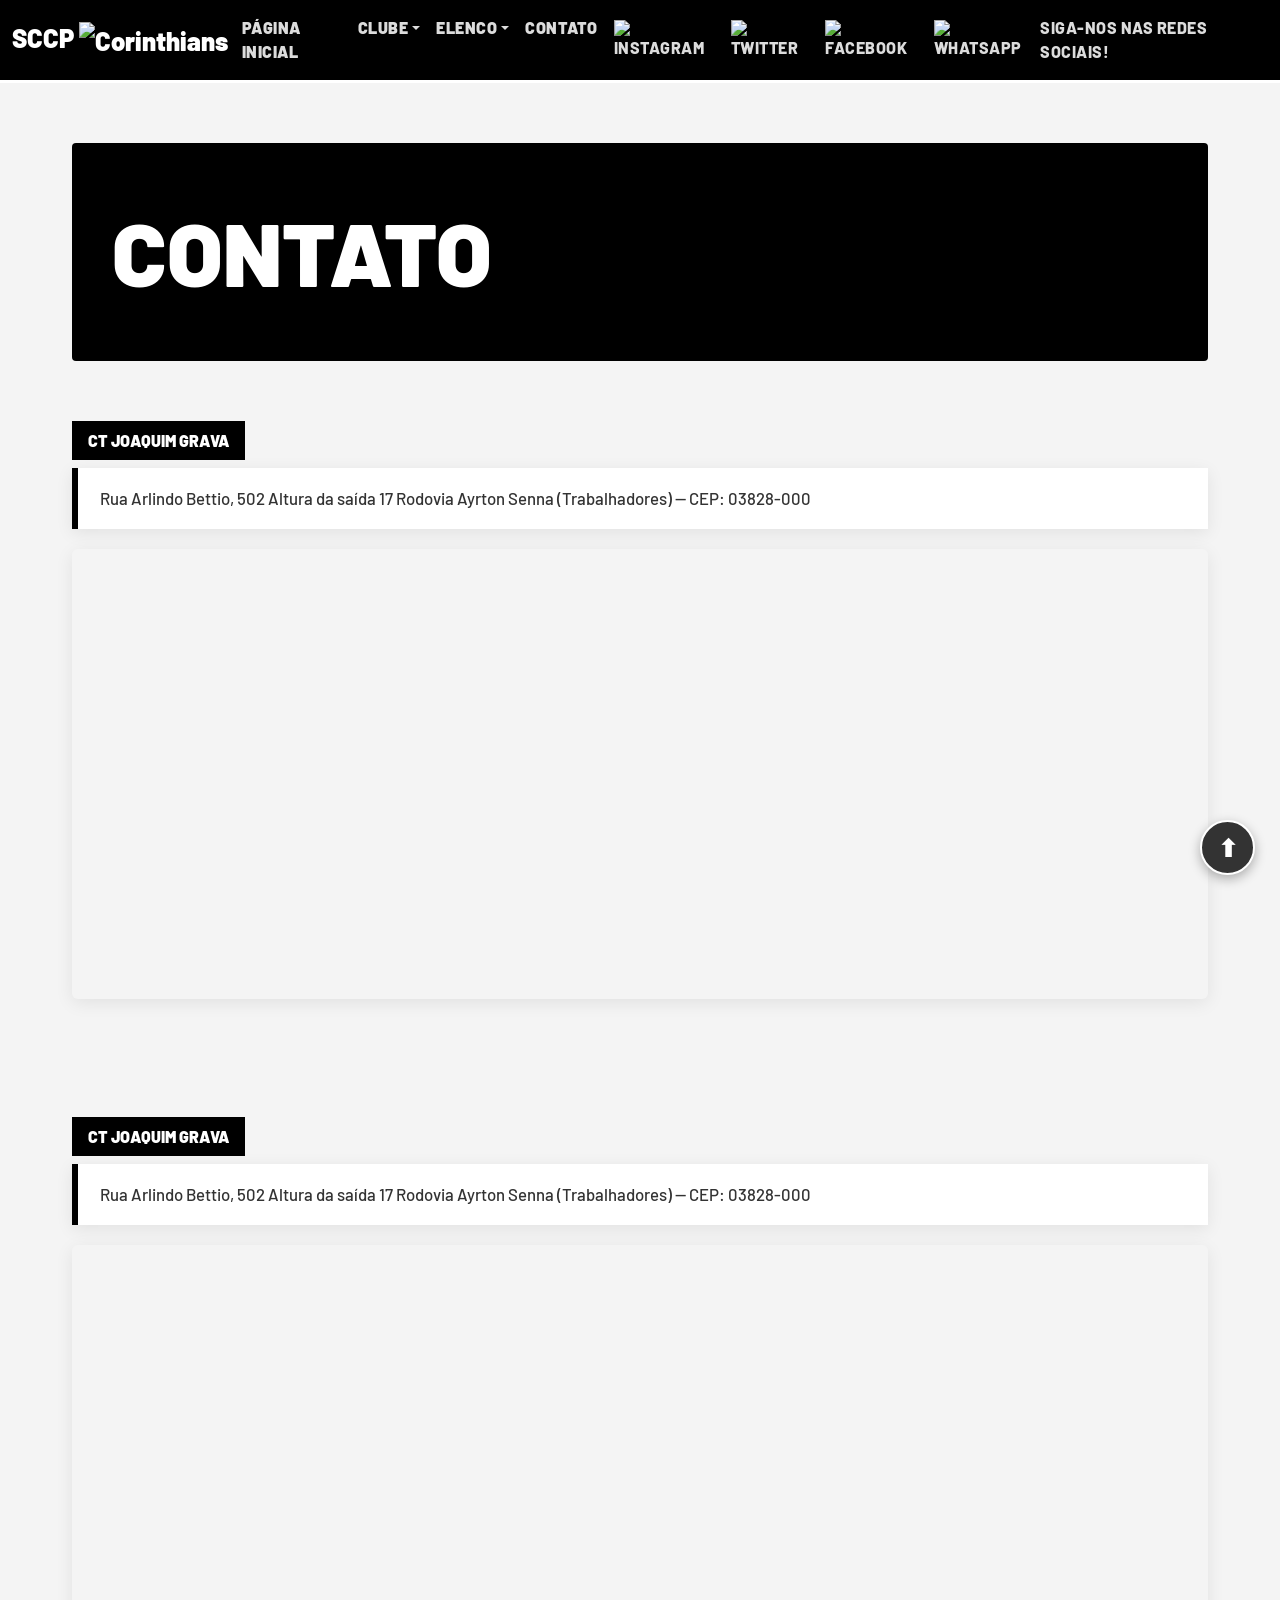
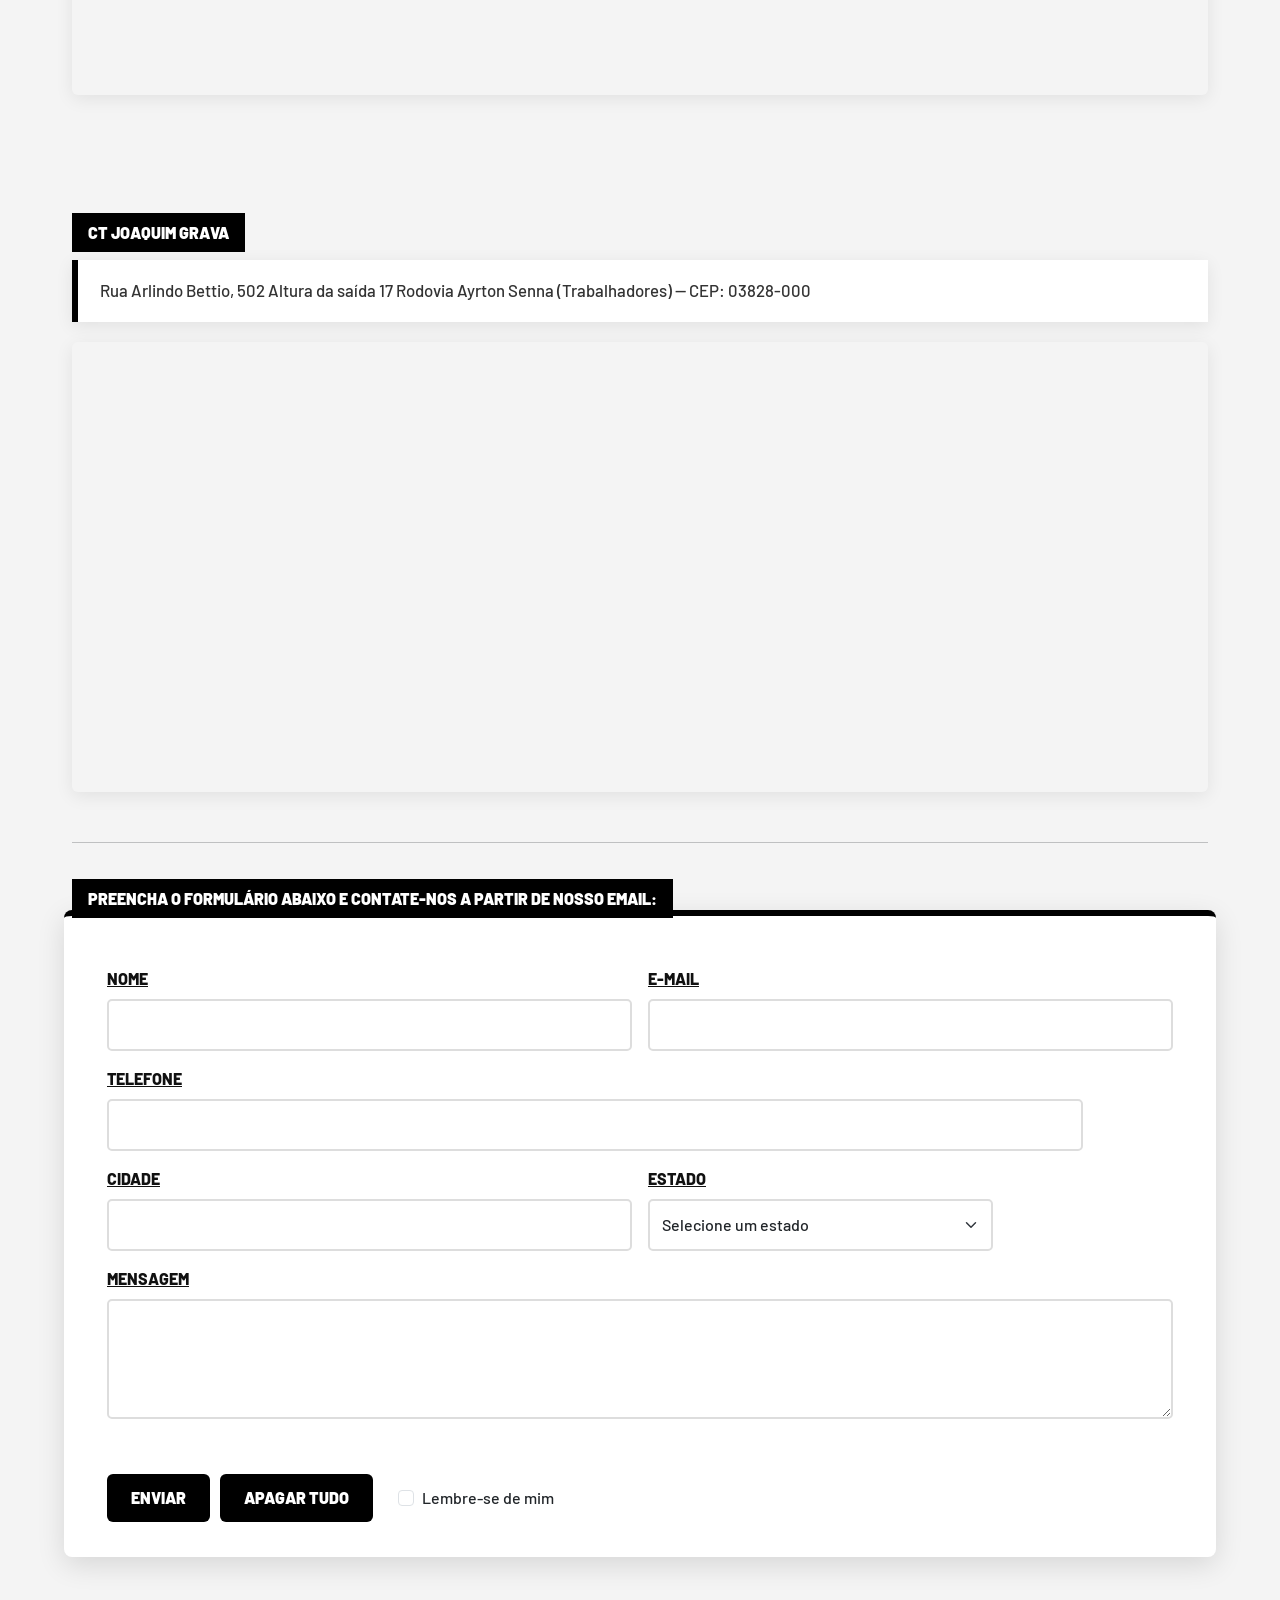
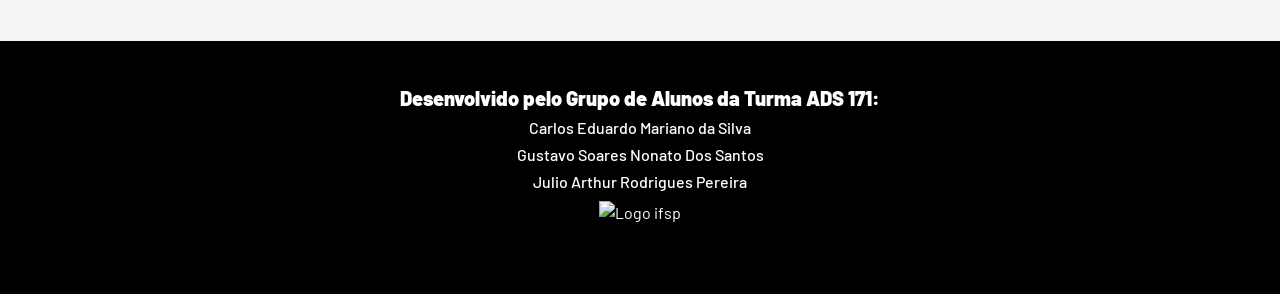
==== commit cbce023b: "Nav, elenco, e botão novo Nav e footer arrumado, alteração nas páginas de elenco para um grid semelh" ====
--- a/contato.html
+++ b/contato.html
@@ -1,104 +1,67 @@
 <!DOCTYPE html>
 <html lang="pt-br">
-
 <head>
   <meta charset="UTF-8">
   <meta name="viewport" content="width=device-width, initial-scale=1.0">
   <title>Corinthians | Contato</title>
-  <link rel="stylesheet" href="CSS/contato.css" />
-  <link rel="icon" type="image/png" href="https://images.seeklogo.com/logo-png/52/2/corinthians-logo-png_seeklogo-523140.png">
+  <link rel="icon" type="image/png" href="https://upload.wikimedia.org/wikipedia/pt/b/b4/Corinthians_simbolo.png">
   <link href="https://cdn.jsdelivr.net/npm/bootstrap@5.3.8/dist/css/bootstrap.min.css" rel="stylesheet"
     integrity="sha384-sRIl4kxILFvY47J16cr9ZwB07vP4J8+LH7qKQnuqkuIAvNWLzeN8tE5YBujZqJLB" crossorigin="anonymous">
   <script src="https://cdn.jsdelivr.net/npm/bootstrap@5.3.8/dist/js/bootstrap.bundle.min.js"
     integrity="sha384-FKyoEForCGlyvwx9Hj09JcYn3nv7wiPVlz7YYwJrWVcXK/BmnVDxM+D2scQbITxI"
     crossorigin="anonymous"></script>
+  <link rel="stylesheet" href="CSS/contato.css" />
+  <link rel="preconnect" href="https://fonts.googleapis.com">
+  <link rel="preconnect" href="https://fonts.gstatic.com" crossorigin>
+  <link href="https://fonts.googleapis.com/css2?family=Barlow:wght@300;400;500;600;700;800&display=swap" rel="stylesheet">
 </head>
-
-<body>
+<a href="#topo" class="btn-topo">
+    ⬆
+</a>
+<body id="topo">
   <header>
     <nav class="navbar navbar-expand-lg navbar-dark bg-black">
       <div class="container-fluid">
-        <a class="navbar-brand" href="#">SCCP
+        <a class="navbar-brand" href="index.html">
+          SCCP
           <img src="https://i.pinimg.com/474x/9c/88/16/9c88169eb760b6997a465f216d7a9892.jpg" alt="Corinthians" width="20">
-          <button class="navbar-toggler" type="button" data-bs-toggle="collapse" data-bs-target="#navbarText"
-            aria-controls="navbarText" aria-expanded="false" aria-label="Toggle navigation">
-            <span class="navbar-toggler-icon"></span>
-          </button>
-          <div class="collapse navbar-collapse" id="navbarText">
-            <ul class="navbar-nav me-auto mb-2 mb-lg-0">
-              <li class="nav-item">
-                <a class="nav-link active" aria-current="page" href="#"></a>
-              </li>
-              <li class="nav-item">
-                <a class="nav-link" href="index.html"><strong>PÁGINA INICIAL</strong></a>
-              </li>
-            
-               <li class="nav-item dropdown">
-            <a class="nav-link dropdown-toggle"
-               href="#"
-               role="button"
-               data-bs-toggle="dropdown"
-               aria-expanded="false">
-              <strong>CLUBE</strong>
-            </a>
+        </a>
 
-            <ul class="dropdown-menu" style="background-color: black;">
-              <li>
-                <a class="dropdown-item" href="sobre.html" style="color: white;"><strong>HISTÓRIA</strong></a>
-              </li>
-              <li>
-                <a class="dropdown-item" href="titulos.html" style="color: white;"><strong>TÍTULOS</strong></a>
-              </li>
-            </ul>
-          </li>
-             
-               <li class="nav-item dropdown">
-            <a class="nav-link dropdown-toggle"
-               href="#"
-               role="button"
-               data-bs-toggle="dropdown"
-               aria-expanded="false">
-              <strong>ELENCO</strong>
-            </a>
+        <button class="navbar-toggler" type="button" data-bs-toggle="collapse" data-bs-target="#navbarText" aria-controls="navbarText" aria-expanded="false" aria-label="Toggle navigation">
+          <span class="navbar-toggler-icon"></span>
+        </button>
 
-            <ul class="dropdown-menu" style="background-color: black;">
-              <li>
-                <a class="dropdown-item" href="masculino.html" style="color: white;">ELENCO MASC.</a>
-              </li>
-              <li>
-                <a class="dropdown-item" href="feminino.html" style="color: white;">ELENCO FEM.</a>
-              </li>
-            </ul>
-              <li class="nav-item">
-                <a class="nav-link" href="contato.html"><strong>CONTATO</strong></a>
-              </li>
-            </ul>
-  
-  
-            <ul class="navbar-nav ms-auto">
-              <li class="nav-item">
-                <a class="nav-link" href="https://www.instagram.com/corinthians/" target="_blank">
-                  <img src="https://static.corinthians.com.br/files/assets/svg/instagram.svg" alt="Instagram" width="25">
-                </a>
-              </li>
-              <li class="nav-item">
-                <a class="nav-link" href="https://twitter.com/corinthians" target="_blank">
-                  <img src="https://static.corinthians.com.br/img/twitter-x-v2.svg" alt="Twitter" width="25">
-                </a>
-              </li>
-              <li class="nav-item">
-                <a class="nav-link" href="https://www.facebook.com/corinthians" target="_blank">
-                  <img src="https://static.corinthians.com.br/files/assets/svg/facebook.svg" alt="Facebook" width="25">
-                </a>
-              </li>
-              <li class="nav-item">
-                <a class="nav-link" href="https://whatsapp.com/channel/0029VaCskai4SpkH0Ja2ss2E" target="_blank">
-                  <img src="https://static.corinthians.com.br/img/whatsapp_icone.png" alt="WhatsApp" width="25">
-                </a>
-              </li>
-            </ul>
-            <span class="navbar-text">Siga-nos nas redes sociais!</span>
-          </div>
+        <div class="collapse navbar-collapse" id="navbarText">
+          <ul class="navbar-nav me-auto mb-2 mb-lg-0">
+            <li class="nav-item"><a class="nav-link" href="index.html"><strong>PÁGINA INICIAL</strong></a></li>
+
+            <li class="nav-item dropdown">
+              <a class="nav-link dropdown-toggle" href="#" role="button" data-bs-toggle="dropdown" aria-expanded="false"><strong>CLUBE</strong></a>
+              <ul class="dropdown-menu">
+                <li><a class="dropdown-item" href="sobre.html"><strong>HISTÓRIA</strong></a></li>
+                <li><a class="dropdown-item" href="titulos.html"><strong>TÍTULOS</strong></a></li>
+              </ul>
+            </li>
+
+            <li class="nav-item dropdown">
+              <a class="nav-link dropdown-toggle active" href="#" role="button" data-bs-toggle="dropdown" aria-expanded="false"><strong>ELENCO</strong></a>
+              <ul class="dropdown-menu">
+                <li><a class="dropdown-item" href="masculino.html">ELENCO MASC.</a></li>
+                <li><a class="dropdown-item" href="feminino.html">ELENCO FEM.</a></li>
+              </ul>
+            </li>
+
+            <li class="nav-item"><a class="nav-link" href="contato.html"><strong>CONTATO</strong></a></li>
+          </ul>
+
+          <ul class="navbar-nav ms-auto redes-sociais">
+            <li class="nav-item"><a class="nav-link" href="https://www.instagram.com/corinthians/" target="_blank"><img src="https://static.corinthians.com.br/files/assets/svg/instagram.svg" alt="Instagram" width="25"></a></li>
+            <li class="nav-item"><a class="nav-link" href="https://twitter.com/corinthians" target="_blank"><img src="https://static.corinthians.com.br/img/twitter-x-v2.svg" alt="Twitter" width="25"></a></li>
+            <li class="nav-item"><a class="nav-link" href="https://www.facebook.com/corinthians" target="_blank"><img src="https://static.corinthians.com.br/files/assets/svg/facebook.svg" alt="Facebook" width="25"></a></li>
+            <li class="nav-item"><a class="nav-link" href="https://whatsapp.com/channel/0029VaCskai4SpkH0Ja2ss2E" target="_blank"><img src="https://static.corinthians.com.br/img/whatsapp_icone.png" alt="WhatsApp" width="25"></a></li>
+          </ul>
+          <span class="navbar-text">Siga-nos nas redes sociais!</span>
+        </div>
       </div>
     </nav>
   </header>
@@ -225,9 +188,7 @@
     <h6 class="nome_footer">Gustavo Soares Nonato Dos Santos</h6>
     <h6 class="nome_footer">Julio Arthur Rodrigues Pereira</h6>
     <div class="logo">
-      <br>
-      <img width="300px" height="100px" src="https://integra.ifsp.edu.br/img/logos/ifsp/logo-instituto-horizontal-branco.png"
-        class="ifsp" alt="Logo ifsp">
+      <img width="300px" height="80px" src="https://integra.ifsp.edu.br/img/logos/ifsp/logo-instituto-horizontal-branco.png" class="ifsp" alt="Logo ifsp">
     </div>
     <br>
   </footer>
--- a/CSS/contato.css
+++ b/CSS/contato.css
@@ -3,6 +3,42 @@
 body {
   font-family: 'Barlow', sans-serif !important;
   background: #f4f4f4 !important;
+}
+
+.navbar {
+  background: #000 !important;
+  min-height: 68px;
+  border-bottom: 3px solid #fff;
+}
+
+.navbar-brand {
+  font-size: 1.6rem;
+  font-weight: 900;
+  color: #fff !important;
+}
+
+.nav-link,
+.navbar-text {
+  color: #dcdcdc !important;
+  font-weight: 800;
+  text-transform: uppercase;
+  letter-spacing: .5px;
+}
+
+.nav-link:hover,
+.dropdown-item:hover {
+  color: #fff !important;
+  background-color: #333;
+}
+
+.dropdown-menu {
+  background: #000 !important;
+  border: 1px solid #333 !important;
+}
+
+.dropdown-item {
+  color: #fff !important;
+  font-weight: 700;
 }
 
 main {
@@ -40,14 +76,14 @@
   font-size: 1.05rem;
   font-weight: 500;
   color: #333;
-  box-shadow: 0 4px 16px rgba(0,0,0,.08);
+  box-shadow: 0 4px 16px rgba(0, 0, 0, .08);
 }
 
 form {
   background: #fff;
   padding: 35px;
   border-radius: 8px;
-  box-shadow: 0 8px 28px rgba(0,0,0,.12);
+  box-shadow: 0 8px 28px rgba(0, 0, 0, .12);
   border-top: 6px solid #000;
   margin-top: 30px;
 }
@@ -77,7 +113,7 @@
 .form-select:focus,
 textarea:focus {
   border-color: #000 !important;
-  box-shadow: 0 0 0 3px rgba(0,0,0,.12) !important;
+  box-shadow: 0 0 0 3px rgba(0, 0, 0, .12) !important;
 }
 
 .btn-primary {
@@ -103,64 +139,86 @@
   font-weight: 900;
 }
 
-.nome_footer {
-  color: #dcdcdc;
-}
-
 .ifsp {
   max-width: 300px;
   width: 100%;
   height: auto !important;
 }
 
-.form-actions{
-    display:flex;
-    align-items:center;
-    gap:25px;
-    margin-top:25px;
-    flex-wrap:wrap;
-}
-
-.botoes{
-    display:flex;
-    gap:10px;
-}
-
-.lembrar{
-    display:flex;
-    align-items:center;
-    gap:8px;
-    margin-top:0;
-}
-
-.form-check-input{
-    margin:0 !important;
-}
-
-.form-check-label{
-    margin:0;
-    font-weight:500;
-}
-
-.localizacao{
-    margin-bottom:50px;
-}
-
-.localizacao iframe{
-    width:100%;
-    max-width:1420px;
-
-    height:450px;
-
-    border:none;
-
-    border-radius:6px;
-
-    box-shadow:0 4px 18px rgba(0,0,0,.08);
-
-    display:block;
-}
-
-.localizacao p{
-    margin-bottom:20px;
+.form-actions {
+  display: flex;
+  align-items: center;
+  gap: 25px;
+  margin-top: 25px;
+  flex-wrap: wrap;
+}
+
+.botoes {
+  display: flex;
+  gap: 10px;
+}
+
+.lembrar {
+  display: flex;
+  align-items: center;
+  gap: 8px;
+  margin-top: 0;
+}
+
+.form-check-input {
+  margin: 0 !important;
+}
+
+.form-check-label {
+  margin: 0;
+  font-weight: 500;
+}
+
+.localizacao {
+  margin-bottom: 50px;
+}
+
+.localizacao iframe {
+  width: 100%;
+  max-width: 1420px;
+  height: 450px;
+  border: none;
+  border-radius: 6px;
+  box-shadow: 0 4px 18px rgba(0, 0, 0, .08);
+  display: block;
+}
+
+.localizacao p {
+  margin-bottom: 20px;
+}
+
+html {
+  scroll-behavior: smooth;
+}
+
+.btn-topo {
+  position: fixed;
+  bottom: 25px;
+  right: 25px;
+  width: 55px;
+  height: 55px;
+  display: flex;
+  align-items: center;
+  justify-content: center;
+  background: #333;
+  border: 2px solid #fff;
+  color: #ffffff;
+  text-decoration: none;
+  font-size: 1.5rem;
+  font-weight: 900;
+  border-radius: 50%;
+  box-shadow: 0 4px 12px rgba(0, 0, 0, .3);
+  transition: all .3s ease;
+  z-index: 999;
+}
+
+.btn-topo:hover {
+  background: #ff0000;
+  color: #fff;
+  transform: translateY(-5px);
 }
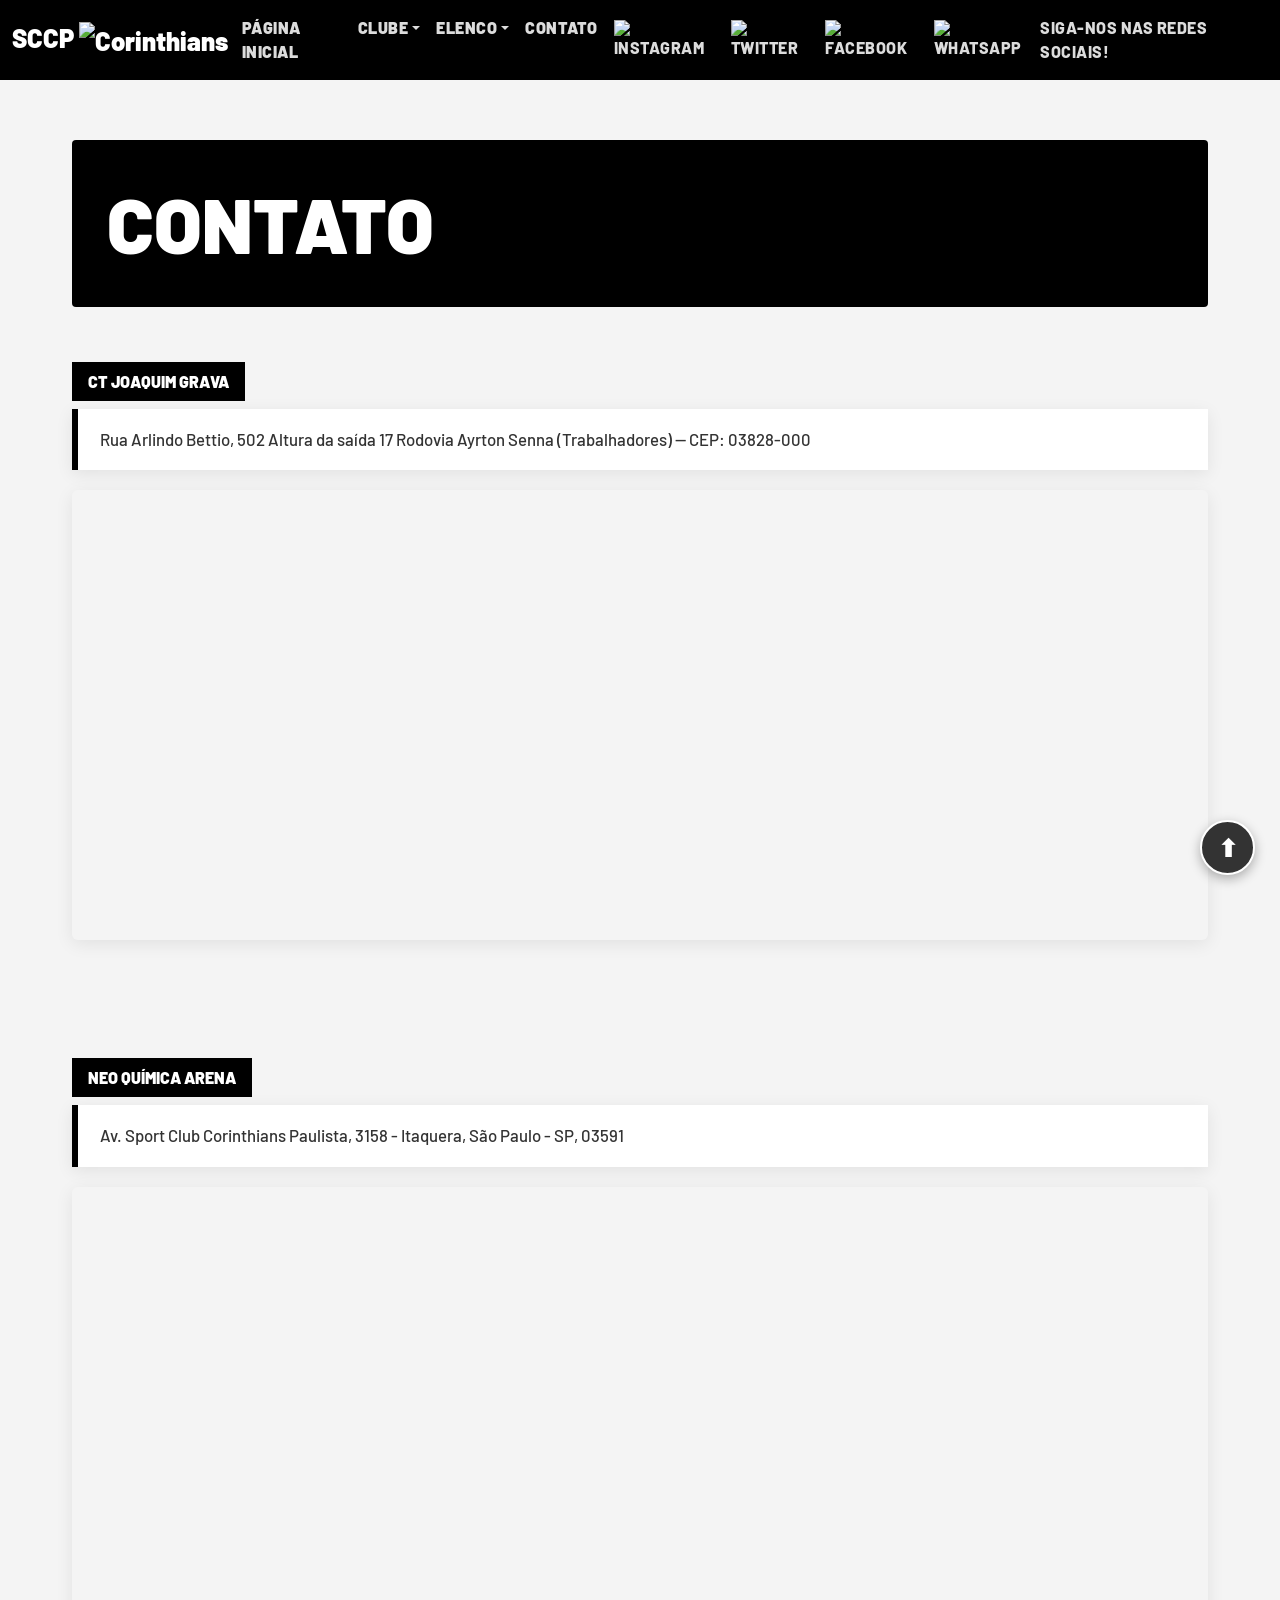
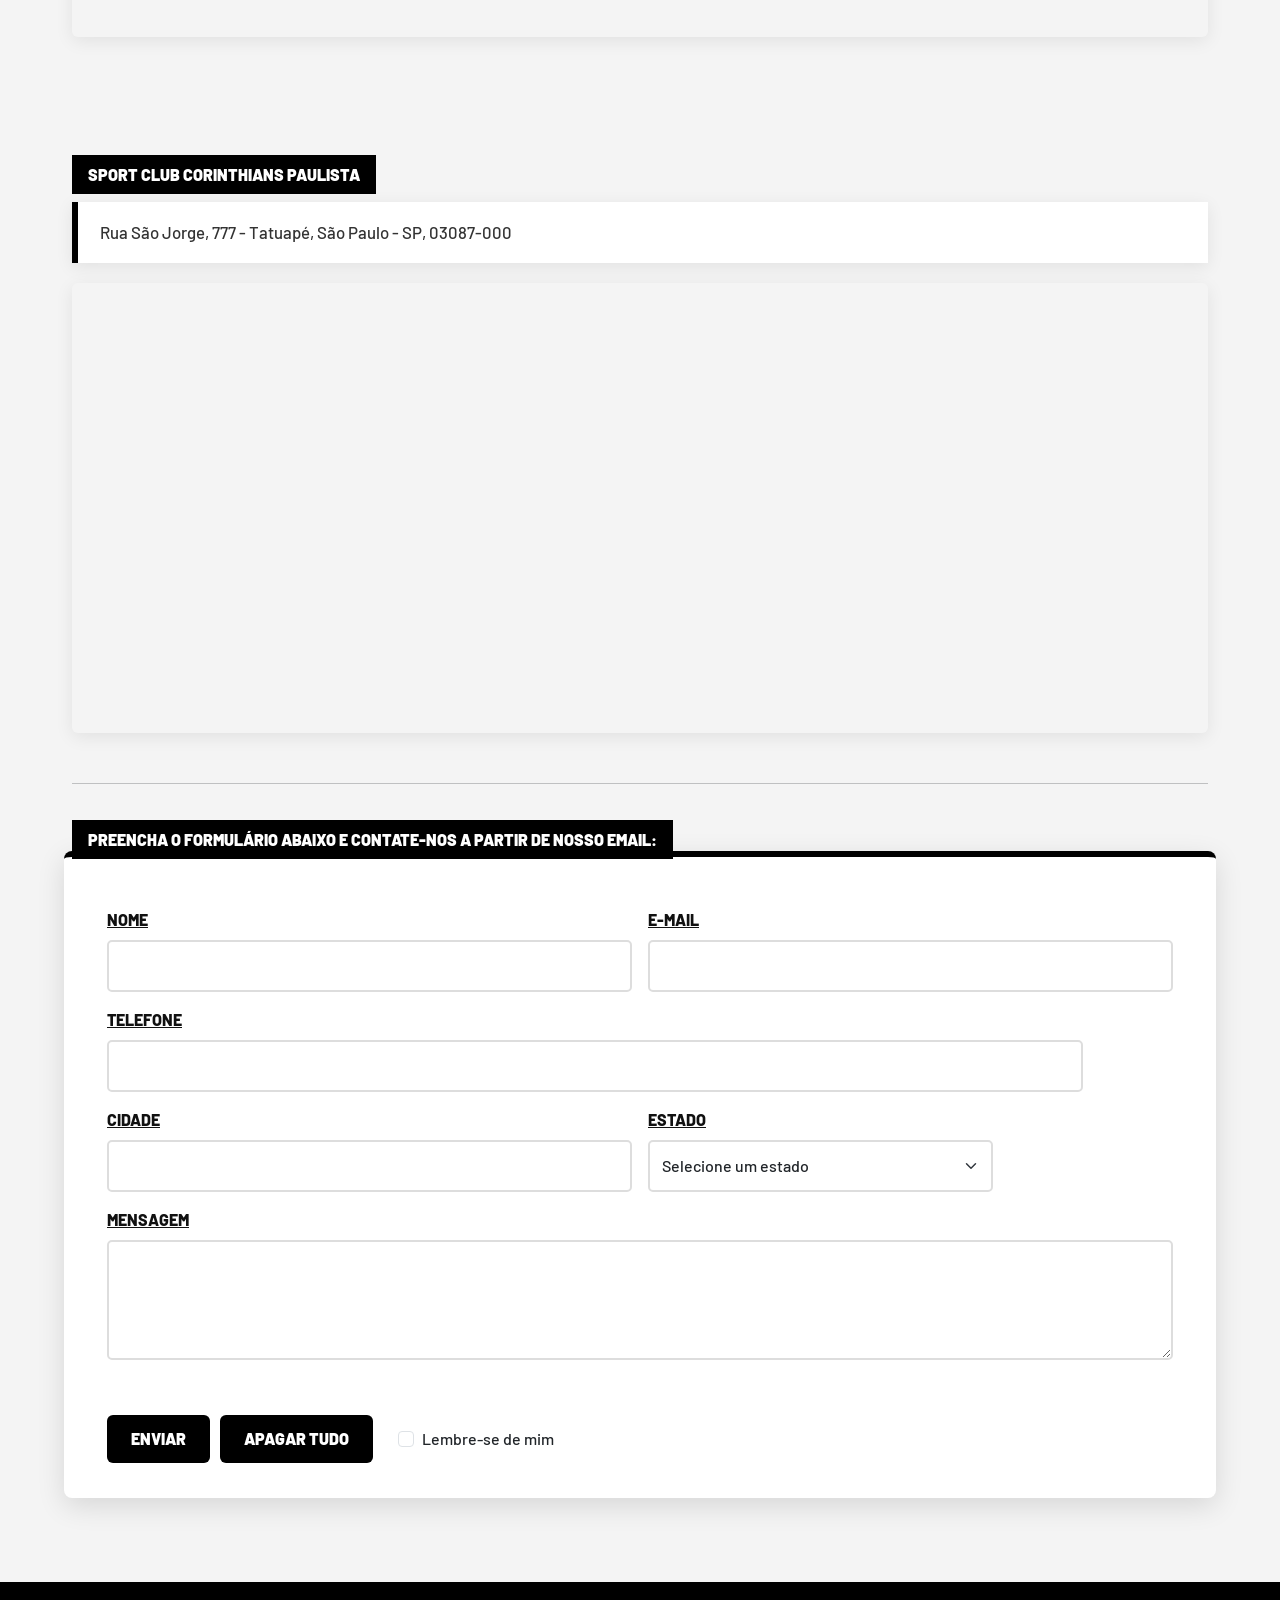
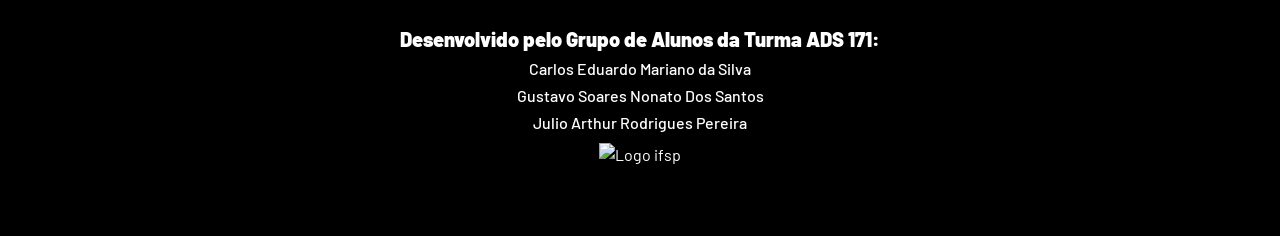
==== commit c0bd7083: "Add files via upload" ====
--- a/contato.html
+++ b/contato.html
@@ -80,11 +80,10 @@
     </section>
 
     <section class="localizacao">
-    <h6>CT Joaquim Grava</h6>
+    <h6>Neo Química Arena</h6>
 
       <p>
-        Rua Arlindo Bettio, 502 Altura da saída 17 Rodovia Ayrton Senna
-        (Trabalhadores) — CEP: 03828-000
+       Av. Sport Club Corinthians Paulista, 3158 - Itaquera, São Paulo - SP, 03591
       </p>
 
       <iframe src="https://www.google.com/maps/embed?pb=!1m18!1m12!1m3!1d3657.6452769007133!2d-46.476806225021605!3d-23.545257461000006!2m3!1f0!2f0!3f0!3m2!1i1024!2i768!4f13.1!3m3!1m2!1s0x94ce66dec98fb855%3A0xf2b061ffbcd2ecf8!2sNeo%20Qu%C3%ADmica%20Arena!5e0!3m2!1spt-BR!2sbr!4v1781578815647!5m2!1spt-BR!2sbr" width="600" height="450" style="border:0;" allowfullscreen="" loading="lazy" referrerpolicy="no-referrer-when-downgrade"></iframe><br><br>
@@ -92,11 +91,10 @@
     
 
     <section class="localizacao">
-    <h6>CT Joaquim Grava</h6>
+    <h6>Sport CLub Corinthians Paulista</h6>
 
       <p>
-        Rua Arlindo Bettio, 502 Altura da saída 17 Rodovia Ayrton Senna
-        (Trabalhadores) — CEP: 03828-000
+       Rua São Jorge, 777 - Tatuapé, São Paulo - SP, 03087-000
       </p>
 
     <iframe src="https://www.google.com/maps/embed?pb=!1m18!1m12!1m3!1d3658.184054297144!2d-46.56898492502241!3d-23.525881660288967!2m3!1f0!2f0!3f0!3m2!1i1024!2i768!4f13.1!3m3!1m2!1s0x94ce5ee31dbf9d31%3A0xbb98c8ac09d3a438!2sSport%20Club%20Corinthians%20Paulista!5e0!3m2!1spt-BR!2sbr!4v1781578846802!5m2!1spt-BR!2sbr" width="600" height="450" style="border:0;" allowfullscreen="" loading="lazy" referrerpolicy="no-referrer-when-downgrade"></iframe>
--- a/CSS/contato.css
+++ b/CSS/contato.css
@@ -8,7 +8,6 @@
 .navbar {
   background: #000 !important;
   min-height: 68px;
-  border-bottom: 3px solid #fff;
 }
 
 .navbar-brand {
@@ -50,11 +49,12 @@
 main h1 {
   background: #000;
   color: #fff;
-  font-size: clamp(3rem, 7vw, 6rem);
-  font-weight: 900;
-  text-transform: uppercase;
-  padding: 55px 40px;
-  margin-bottom: 40px;
+  font-size: clamp(2.6rem, 6vw, 5rem);
+  font-weight: 900;
+  text-transform: uppercase;
+  line-height: 1;
+  padding: 45px 35px;
+  margin-bottom: 35px;
   border-radius: 4px;
 }
 
